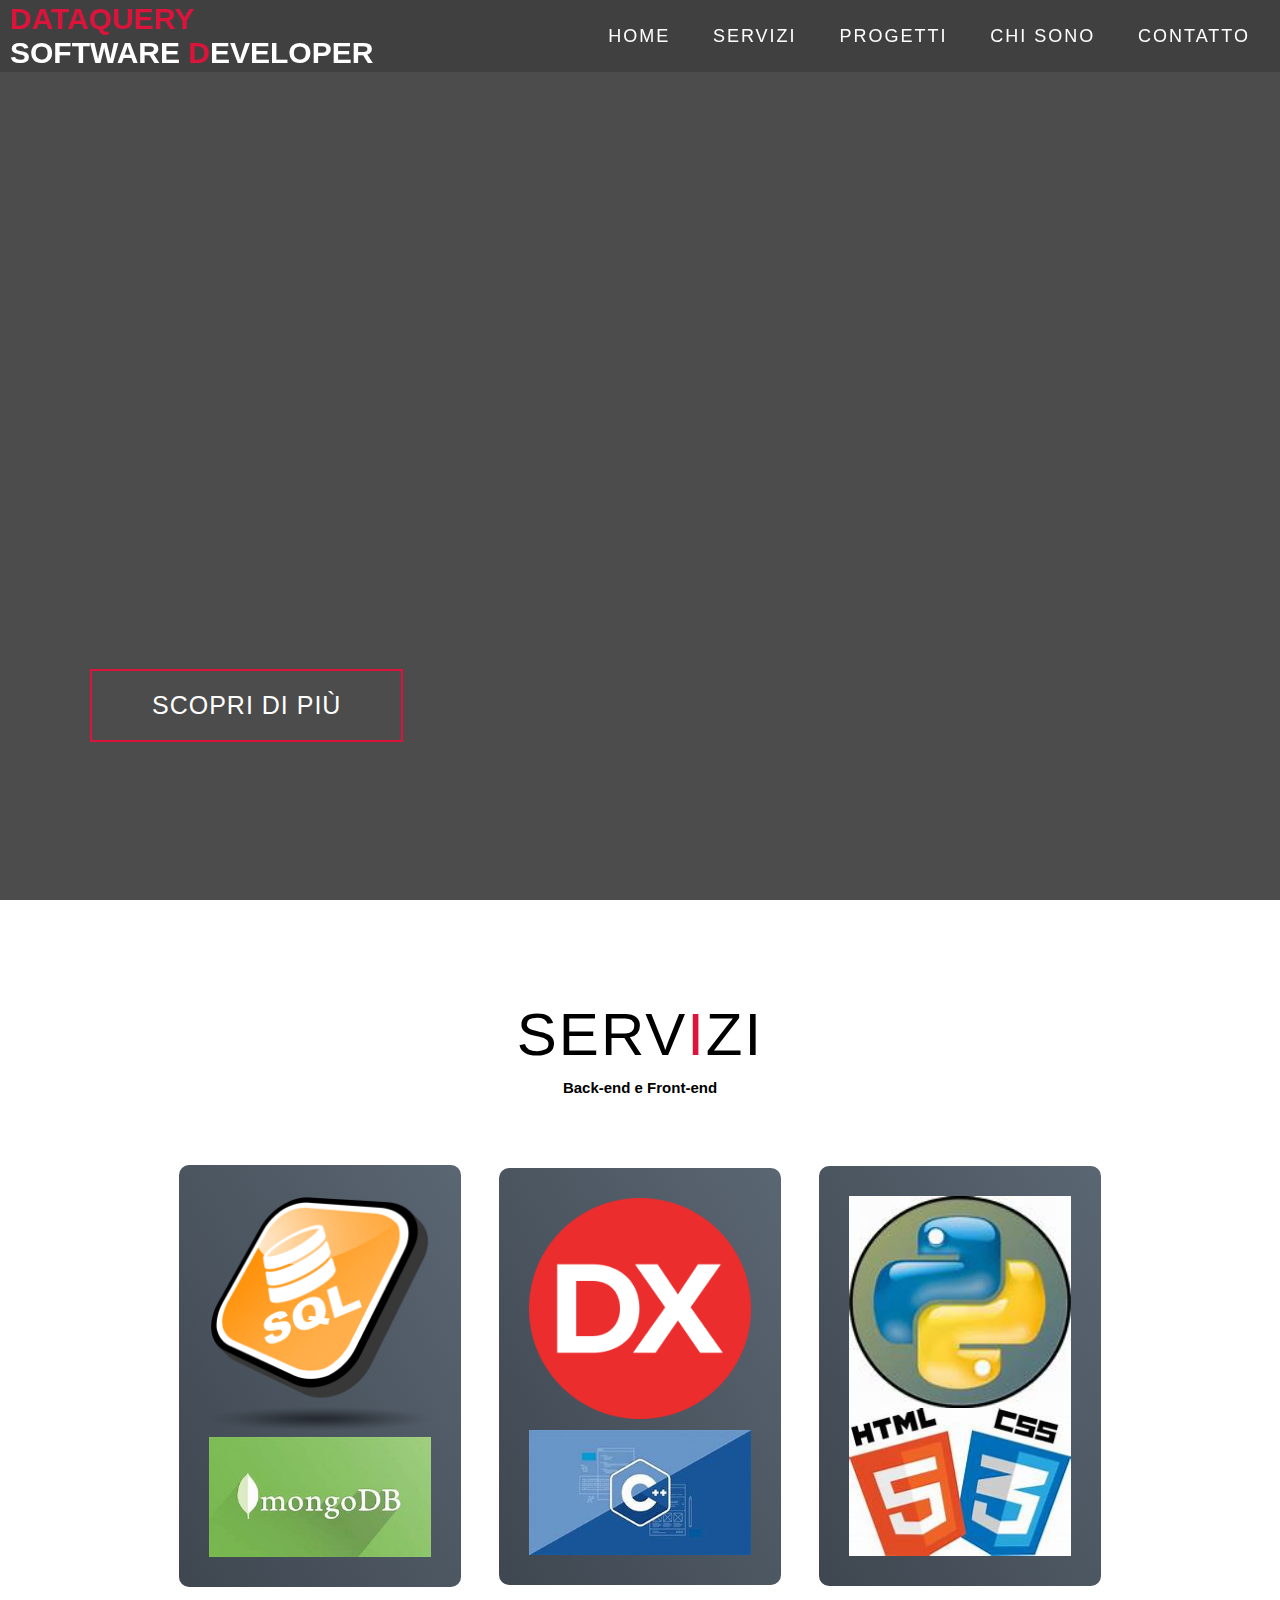
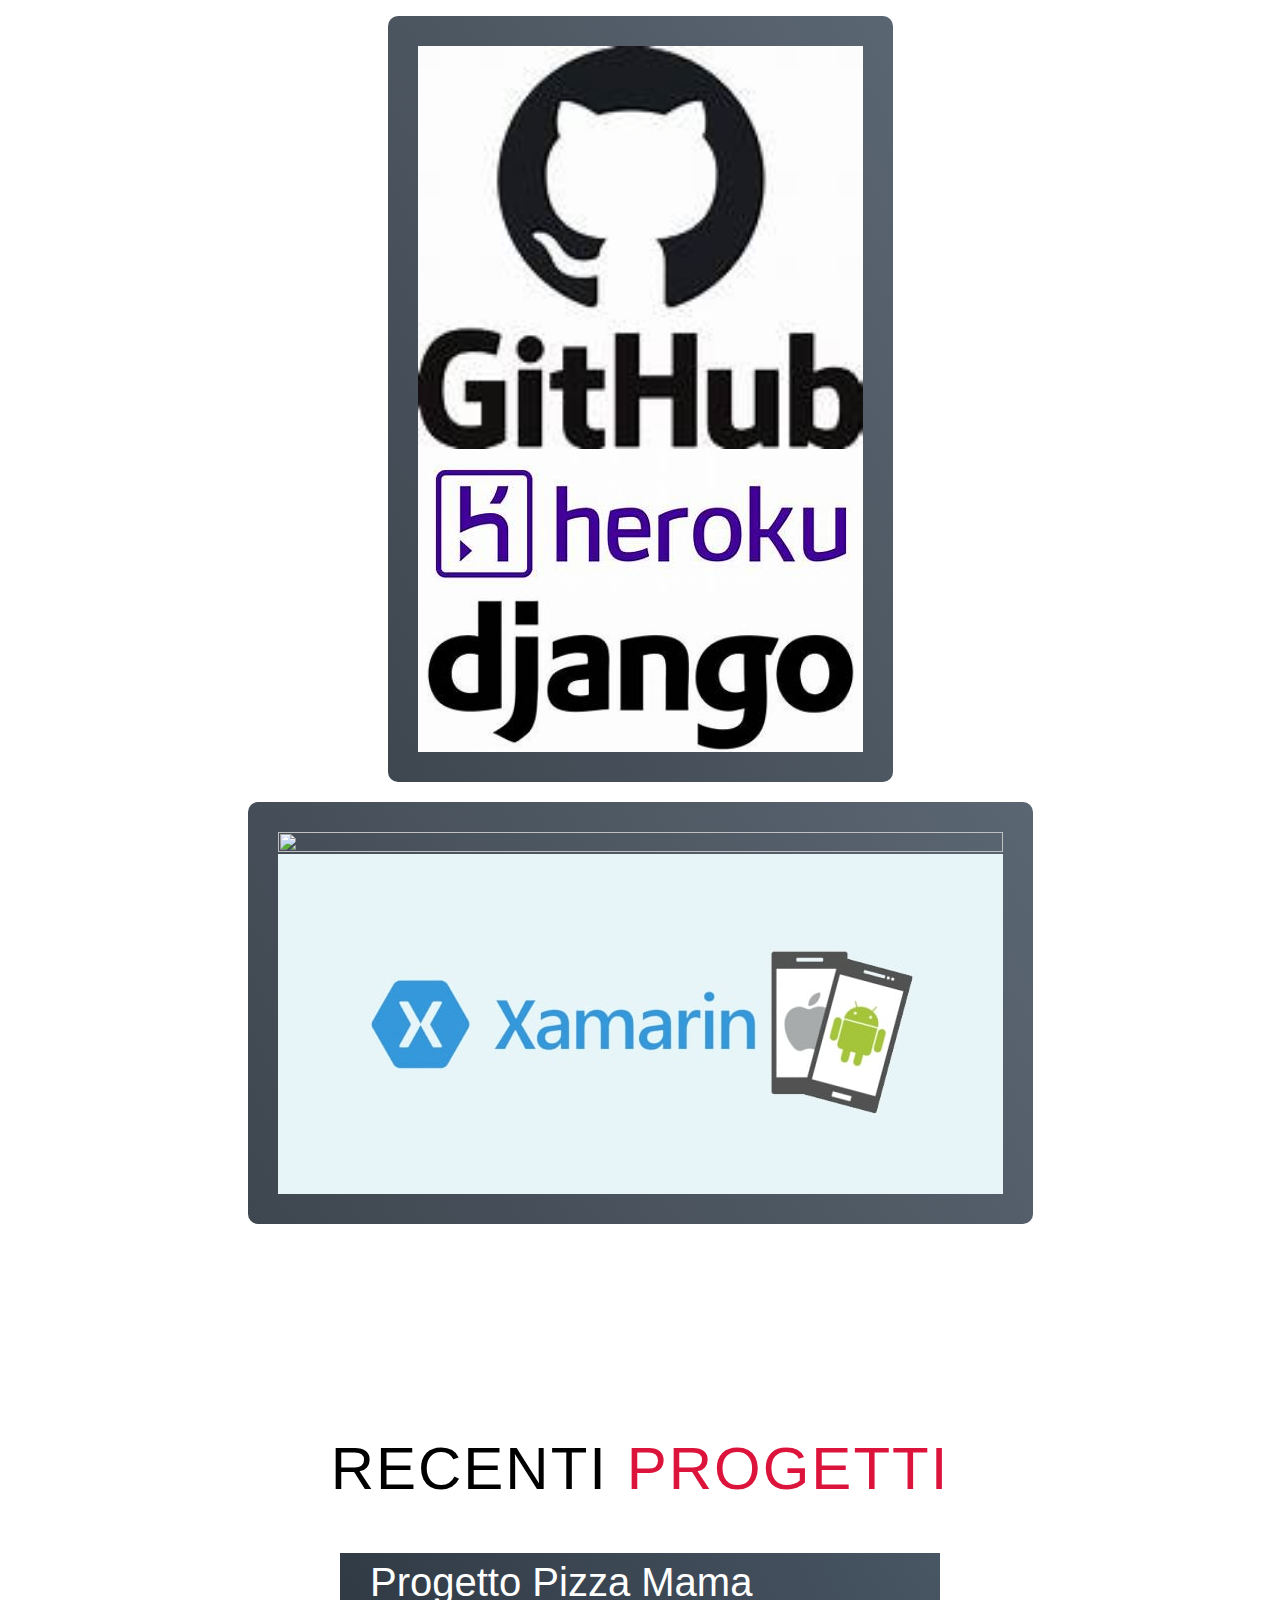
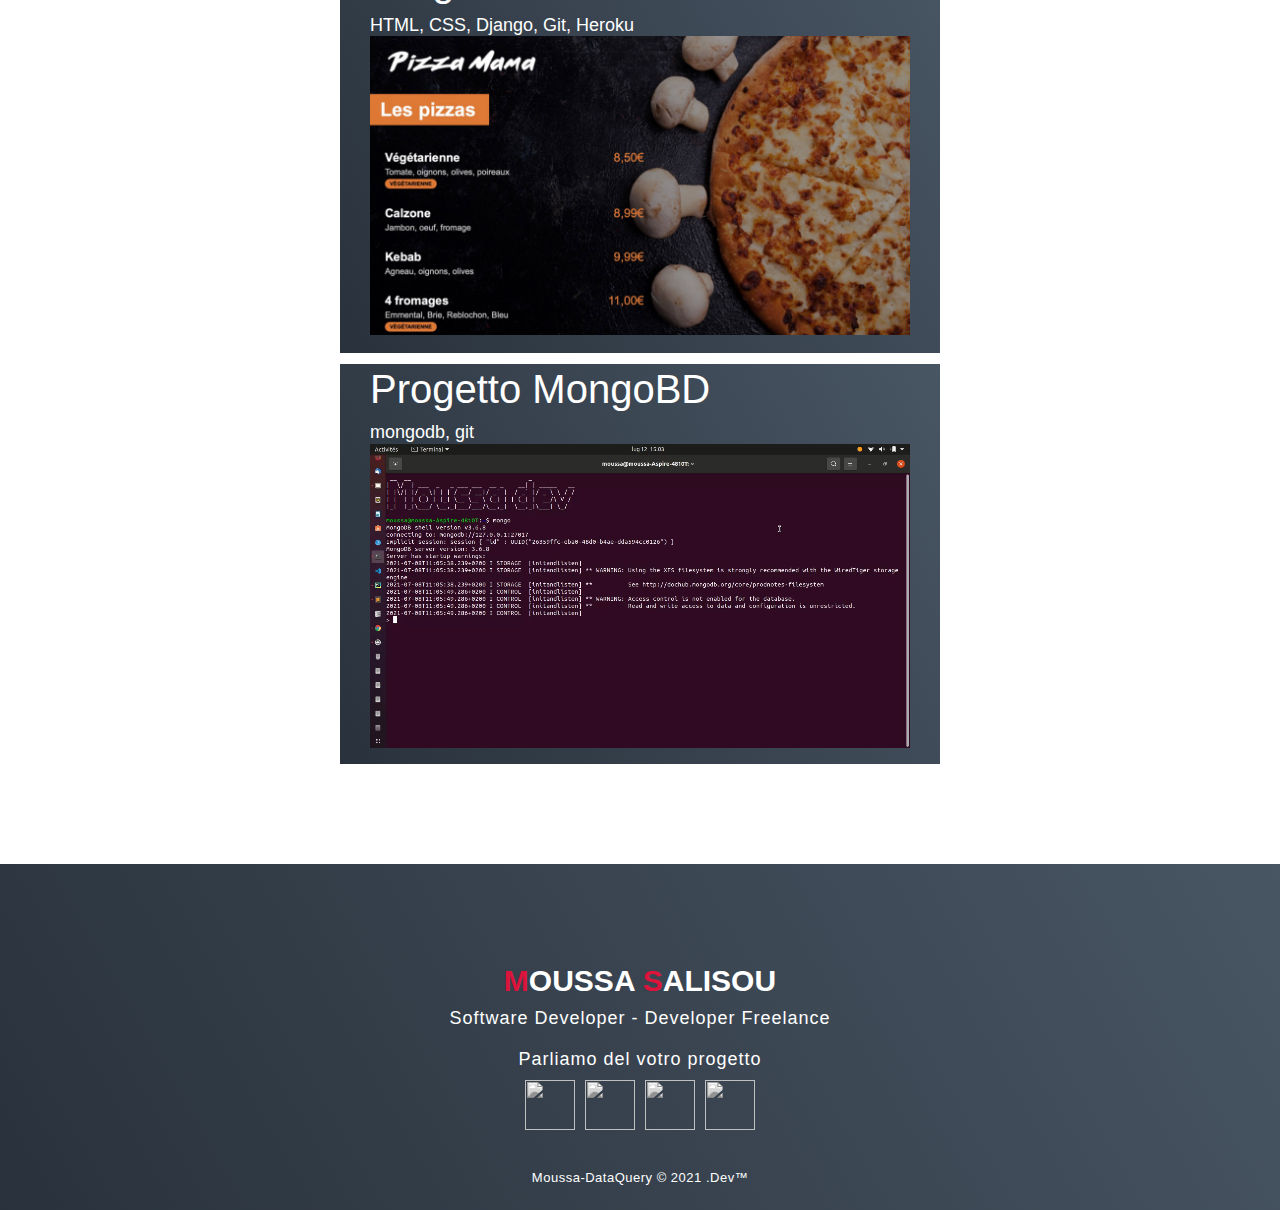
==== index.html @ 788873fd "modifiche" ====
<!doctype html>
<html lang="en">
<html lang="fr">
<html lang="it">
<head>
<meta charset="UTF-8">
<meta name="viewport" content="width=device-width, initial-scale=1.0">
<link rel="stylesheet" href="style.css">
<title>DATAQUERY.dev</title>
</head>
<body>
<!-- Header -->
<section id="header">
<div class="header container">
<div class="nav-bar">
<div class="brand">
	 <a href="#hero"><h1><span>DATAQUERY</span><br>Software <span>D</span>eveloper</h1></a> 
<!--a href="#hero"><h1><span>S</span>hubham <span>S</span>ingh</h1></a-->
</div>
<div class="nav-list">
<div class="hamburger">
<div class="bar"></div>
</div>
<ul>
<li><a href="#hero" data-after="Home">Home</a></li>
<li><a href="#services" data-after="Service">Servizi</a></li>
<li><a href="#projects" data-after="Projects">Progetti</a></li>
<li><a href="https://www.linkedin.com/in/moussa-salisou" target="_blank" data-after="About">Chi sono</a></li>
<li><a href="mailto:salisoumoussa1@gmail.com?subject=Contact%20depuis%20mon%20site%web" data-after="Contact" target="_blank" data-after="About">Contatto</a></li>
</ul>
</div>
</div>
</div>
</section>
<!-- End Header -->
<!-- Hero Section -->
<section id="hero">
<div class="hero container">
<div>
<h1>Sviluppo Softwre, Sviluppo Applicazioni mobile IOS e Android<span></span></h1>
<h1>Scopri tutto con  DataQuery<span></span></h1>
<h1>Cosa aspetti Fai clic e scopri tuuto<span></span></h1>
<a href="#projects" type="button" class="cta">Scopri di più</a>
</div>
</div>
</section>
<!-- End Hero Section -->
<!-- Service Section -->
<section id="services">
<div class="services container">
<div class="service-top">
<h1 class="section-title">Serv<span>i</span>zi</h1>
<h2>Back-end e Front-end</h2>
</div>
<div class="service-bottom">
	
<div class="service-item">
	<img src="sql.png">
	<img src="mongodb.jpeg" style="width: 100%;">
</div>
	
<div class="service-item">
	<img src="Delphi.png">
	<br>
	<img src="c++.jpeg" style="width: 100%">
</div>
	
<div class="service-item">
	<img src="Python.jpeg">
	<img src="html-css.jpeg">
</div>

</div>
	<div class="service-item">
	<img src="th (1).jpeg">
	<img src="heroku.jpeg">
	<img src="dj.jpeg">
</div>	

<div class="service-item">
	<img src="c#.jpg">
	<img src="mobile-app-framework-xamarin.jpg">
</div>	
	<!--div class="service-item">
<img src="c#.JPG">
<img src="mobile-app-framework-xamarin.JPG">
</div-->
</div>
</div>
</div>
</section>
<!-- End Service Section -->
<!-- Projects Section -->
<section id="projects">
<div class="projects container">
<div class="projects-header">
<h1 class="section-title">Recenti <span>Progetti</span></h1>
</div>
<div class="all-projects">
<div class="project-item">
<div class="project-info">
<h1>Progetto Pizza Mama</h1>
<h2>HTML, CSS, Django, Git, Heroku</h2>
<a href="https://jrpizzamamadjangodev.herokuapp.com/" target="_blank" data-after="About"><img src="project1.jpg"></a><br>
</div>
</div><br>

<div class="all-projects">
<div class="project-item">
<div class="project-info">
<h1>Progetto MongoBD</h1>
<h2>mongodb, git</h2><a href="https://github.com/salisou/mgdbpratique-master.git" target="_blank" data-after="About">
<video width="100%" height="100%" autoplay muted>
 <source src="mongodb.webm" type="video/webm"></a>
</video><br>
</div>
</div>
</div><!--
<div class="project-item">
<div class="project-info">
<h1>Project 4</h1>
<h2>Coding is Love</h2>
<p>Lorem, ipsum dolor sit amet consectetur adipisicing elit. Ad, iusto cupiditate
voluptatum impedit unde rem ipsa distinctio illum quae mollitia ut, accusantium eius odio
ducimus illo neque atque libero non sunt harum? Ipsum repellat animi, fugit architecto
voluptatum odit et!</p>
</div>
</div>
<div class="project-item">
<div class="project-info">
<h1>Project 5</h1>
<h2>Coding is Love</h2>
<p>Lorem, ipsum dolor sit amet consectetur adipisicing elit. Ad, iusto cupiditate
voluptatum impedit unde rem ipsa distinctio illum quae mollitia ut, accusantium eius odio
ducimus illo neque atque libero non sunt harum? Ipsum repellat animi, fugit architecto
voluptatum odit et!</p>-->
</div>
</div>
</div>
</div>
</section>
<!-- End Projects Section -->

<!-- End Contact Section -->
<!-- Footer -->

<!--div class="alert">
  <span class="closebtn" onclick="this.parent Element.style.display='none';">&times;</span> 
  <strong>A PROPOSITO DELLO
SVILUPPO SOFTWARE</strong> 
</div-->
<!---->
<section id="footer">
<div class="footer container">
<div class="footer container">
<div class="brand">
<h1><span>M</span>oussa <span>S</span>alisou</h1>
</div>
<h2>Software Developer - Developer Freelance</h2>
<h2>Parliamo del votro progetto</h2>
<div class="social-icon">
<div class="social-item">
<a href="https://code.dcoder.tech/profile/tunsport" target="_blank" data-after="About"><img src="https://img.icons8.com/color/48/000000/stackoverflow.png"/></a>
</div>
<div class="social-item">
<a href="https://github.com/salisou" target="_blank" data-after="About"><img src="https://img.icons8.com/bubbles/50/000000/github.png"/>
</a>
</div>
<div class="social-item">
<a href="https://www.linkedin.com/in/moussa-salisou" target="_blank" data-after="About"><img src="https://img.icons8.com/bubbles/50/000000/linkedin.png"/></a>
</div>
<div class="social-item">
<a href="https://twitter.com/@salisoumoussa7" target="_blank" data-after="About"><img src="https://img.icons8.com/bubbles/100/000000/twitter.png"></a>
</div>
</div>
<p>Moussa-DataQuery © 2021 .Dev™</p>
</div>
</section>
<!-- End Footer -->
<script src="./app.js"></script>
</body>
</html>
---- style.css ----
.alert {
  padding: 20px;
  background-color: #f44336;
  color: white;
}

.closebtn {
  margin-left: 15px;
  color: white;
  font-weight: bold;
  float: right;
  font-size: 22px;
  line-height: 20px;
  cursor: pointer;
  transition: 0.3s;
}

.closebtn:hover {
  color: black;
}

@import 'https://fonts.googleapis.com/css?family=Montserrat:300, 400, 700&display=swap';
* {
padding: 0;
margin: 0;
box-sizing: border-box;
}
html {
font-size: 10px;
font-family: 'Montserrat', sans-serif;
scroll-behavior: smooth;
}
a {
text-decoration: none;
}
.container {
min-height: 100vh;
width: 100%;
display: flex;
align-items: center;
justify-content: center;
}
img {
height: 100%;
width: 100%;
object-fit: cover;
}
p {
color: black;
font-size: 1.4rem;
margin-top: 5px;
line-height: 2.5rem;
font-weight: 300;
letter-spacing: .05rem;
}
.section-title {
font-size: 4rem;
font-weight: 300;
color: black;
margin-bottom: 10px;
text-transform: uppercase;
letter-spacing: .2rem;
text-align: center;
}
.section-title span {
color: crimson;
}
.cta {
display: inline-block;
padding: 10px 30px;
color: white;
background-color: transparent;
border: 2px solid crimson;
font-size: 2rem;
text-transform: uppercase;
letter-spacing: .1rem;
margin-top: 30px;
transition: .3s ease;
transition-property: background-color, color;
}
.cta:hover {
color: white;
background-color: crimson;
}
.brand h1 {
font-size: 3rem;
text-transform: uppercase;
color: white;
}
.brand h1 span {
color: crimson;
}
/* Header section */
#header {
position: fixed;
z-index: 1000;
left: 0;
top: 0;
width: 100vw;
height: auto;
}
#header .header {
min-height: 8vh;
background-color: rgba(31, 30, 30, 0.24);
transition: .3s ease background-color;
}
#header .nav-bar {
display: flex;
align-items: center;
justify-content: space-between;
width: 100%;
height: 100%;
max-width: 1300px;
padding: 0 10px;
}
#header .nav-list ul {
list-style: none;
position: absolute;
background-color: rgb(31, 30, 30);
width: 100vw;
height: 100vh;
left: 100%;
top: 0;
display: flex;
flex-direction: column;
justify-content: center;
align-items: center;
z-index: 1;
overflow-x: hidden;
transition: .5s ease left;
}
#header .nav-list ul.active {
left: 0%;
}
#header .nav-list ul a {
font-size: 2.5rem;
font-weight: 500;
letter-spacing: .2rem;
text-decoration: none;
color: white;
text-transform: uppercase;
padding: 20px;
display: block;
}
#header .nav-list ul a::after {
content: attr(data-after);
position: absolute;
top: 50%;
left: 50%;
transform: translate(-50%, -50%) scale(0);
color: rgba(240, 248, 255, 0.021);
font-size: 13rem;
letter-spacing: 50px;
z-index: -1;
transition: .3s ease letter-spacing;
}
#header .nav-list ul li:hover a::after {
transform: translate(-50%, -50%) scale(1);
letter-spacing: initial;
}
#header .nav-list ul li:hover a {
color: crimson;
}
#header .hamburger {
height: 60px;
width: 60px;
display: inline-block;
border: 3px solid white;
border-radius: 50%;
position: relative;
display: flex;
align-items: center;
justify-content: center;
z-index: 100;
cursor: pointer;
transform: scale(.8);
margin-right: 20px;
}
#header .hamburger:after {
position: absolute;
content: '';
height: 100%;
width: 100%;
border-radius: 50%;
border: 3px solid white;
animation: hamburger_puls 1s ease infinite;
}
#header .hamburger .bar {
height: 2px;
width: 30px;
position: relative;
background-color: white;
z-index: -1;
}
#header .hamburger .bar::after,
#header .hamburger .bar::before {
content: '';
position: absolute;
height: 100%;
width: 100%;
left: 0;
background-color: white;
transition: .3s ease;
transition-property: top, bottom;
}
#header .hamburger .bar::after {
top: 8px;
}
#header .hamburger .bar::before {
bottom: 8px;
}
#header .hamburger.active .bar::before {
bottom: 0;
}
#header .hamburger.active .bar::after {
top: 0;
}
/* End Header section */
/* Hero Section */
#hero {
background-image: url(./img/hero-bg.png);
background-size: cover;
background-position: top center;
position: relative;
z-index: 1;
}
#hero::after {
content: '';
position: absolute;
left: 0;
top: 0;
height: 100%;
width: 100%;
background-color: black;
opacity: .7;
z-index: -1;
}
#hero .hero {
max-width: 1200px;
margin: 0 auto;
padding: 0 50px;
justify-content: flex-start;
}
#hero h1 {
display: block;
width: fit-content;
font-size: 4rem;
position: relative;
color: transparent;
animation: text_reveal .5s ease forwards;
animation-delay: 1s;
}
#hero h1:nth-child(1) {
animation-delay: 1s;
}
#hero h1:nth-child(2) {
animation-delay: 2s;
}
#hero h1:nth-child(3) {
animation: text_reveal_name .5s ease forwards;
animation-delay: 3s;
}
#hero h1 span {
position: absolute;
top: 0;
left: 0;
height: 100%;
width: 0;
background-color: crimson;
animation: text_reveal_box 1s ease;
animation-delay: .5s;
}
#hero h1:nth-child(1) span {
animation-delay: .5s;
}
#hero h1:nth-child(2) span {
animation-delay: 1.5s;
}
#hero h1:nth-child(3) span {
animation-delay: 2.5s;
}
/* End Hero Section */
/* Services Section */
#services .services {
flex-direction: column;
text-align: center;
max-width: 1500px;
margin: 0 auto;
padding: 100px 0;
}
#services .service-top {
max-width: 500px;
margin: 0 auto;
}
#services .service-bottom {
display: flex;
align-items: center;
justify-content: center;
flex-wrap: wrap;
margin-top: 50px;
}
#services .service-item {
flex-basis: 80%;
display: flex;
align-items: flex-start;
justify-content: center;
flex-direction: column;
padding: 30px;
border-radius: 10px;
background-image: url(./img/img-1.png);
background-size: cover;
margin: 10px 5%;
position: relative;
z-index: 1;
overflow: hidden;
}
#services .service-item::after {
content: '';
position: absolute;
left: 0;
top: 0;
height: 100%;
width: 100%;
background-image: linear-gradient(60deg, #29323c 0%, #485563 100%);
opacity: .9;
z-index: -1;
}
#services .service-bottom .icon {
height: 80px;
width: 80px;
margin-bottom: 20px;
}
#services .service-item h2 {
font-size: 2rem;
color: white;
margin-bottom: 10px;
text-transform: uppercase;
}
#services .service-item p {
color: white;
text-align: left;
}
/* End Services Section */
/* Projects section */
#projects .projects {
flex-direction: column;
max-width: 1200px;
margin: 0 auto;
padding: 100px 0;
}
#projects .projects-header h1 {
margin-bottom: 50px;
}
#projects .all-projects {
display: flex;
align-items: center;
justify-content: center;
flex-direction: column;
}
#projects .project-item {
display: flex;
align-items: center;
justify-content: center;
flex-direction: column;
width: 80%;
margin: 20px auto;
overflow: hidden;
border-radius: 10px;
}
#projects .project-info {
padding: 30px;
flex-basis: 50%;
height: 100%;
display: flex;
align-items: flex-start;
justify-content: center;
flex-direction: column;
background-image: linear-gradient(60deg, #29323c 0%, #485563 100%);
color: white;
}
#projects .project-info h1 {
font-size: 4rem;
font-weight: 500;
}
#projects .project-info h2 {
font-size: 1.8rem;
font-weight: 500;
margin-top: 10px;
}
#projects .project-info p {
color: white;
}
#projects .project-img {
flex-basis: 50%;
height: 300px;
overflow: hidden;
position: relative;
}
#projects .project-img:after {
content: '';
position: absolute;
left: 0;
top: 0;
height: 100%;
width: 100%;
background-image: linear-gradient(60deg, #29323c 0%, #485563 100%);
opacity: .7;
}
#projects .project-img img {
transition: .3s ease transform;
}
#projects .project-item:hover .project-img img {
transform: scale(1.1);
}
/* End Projects section */
/* About Section */
#about .about {
flex-direction: column-reverse;
text-align: center;
max-width: 1200px;
margin: 0 auto;
padding: 100px 20px;
}
#about .col-left {
width: 250px;
height: 360px;
}
#about .col-right {
width: 100%;
}
#about .col-right h2 {
font-size: 1.8rem;
font-weight: 500;
letter-spacing: .2rem;
margin-bottom: 10px;
}
#about .col-right p {
margin-bottom: 20px;
}
#about .col-right .cta {
color: black;
margin-bottom: 50px;
padding: 10px 20px;
font-size: 2rem;
}
#about .col-left .about-img {
height: 100%;
width: 100%;
position: relative;
border: 10px solid white;
}
#about .col-left .about-img::after {
content: '';
position: absolute;
left: -33px;
top: 19px;
height: 98%;
width: 98%;
border: 7px solid crimson;
z-index: -1;
}
/* End About Section */
/* contact Section */
#contact .contact {
flex-direction: column;
max-width: 1200px;
margin: 0 auto;
}
#contact .contact-items {
width: 400px;
}
#contact .contact-item {
width: 80%;
padding: 20px;
text-align: center;
border-radius: 10px;
padding: 30px;
margin: 30px;
display: flex;
justify-content: center;
align-items: center;
flex-direction: column;
box-shadow: 0px 0px 18px 0 #0000002c;
transition: .3s ease box-shadow;
}
#contact .contact-item:hover {
box-shadow: 0px 0px 5px 0 #0000002c;
}
#contact .icon {
width: 70px;
margin: 0 auto;
margin-bottom: 10px;
}
#contact .contact-info h1 {
font-size: 2.5rem;
font-weight: 500;
margin-bottom: 5px;
}
#contact .contact-info h2 {
font-size: 1.3rem;
line-height: 2rem;
font-weight: 500;
}
/*End contact Section */
/* Footer */
#footer {
background-image: linear-gradient(60deg, #29323c 0%, #485563 100%);
}
#footer .footer {
min-height: 200px;
flex-direction: column;
padding-top: 50px;
padding-bottom: 10px;
}
#footer h2 {
color: white;
font-weight: 500;
font-size: 1.8rem;
letter-spacing: .1rem;
margin-top: 10px;
margin-bottom: 10px;
}
#footer .social-icon {
display: flex;
margin-bottom: 30px;
}
#footer .social-item {
height: 50px;
width: 50px;
margin: 0 5px;
}
#footer .social-item img {
filter: grayscale(1);
transition: .3s ease filter;
}
#footer .social-item:hover img {
filter: grayscale(0);
}
#footer p {
color: white;
font-size: 1.3rem;
}
/* End Footer */
/* Keyframes */
@keyframes hamburger_puls {
0% {
opacity: 1;
transform: scale(1);
}
100% {
opacity: 0;
transform: scale(1.4);
}
}
@keyframes text_reveal_box {
50% {
width: 100%;
left: 0;
}
100% {
width: 0;
left: 100%;
}
}
@keyframes text_reveal {
100% {
color: white;
}
}
@keyframes text_reveal_name {
100% {
color: crimson;
font-weight: 500;
}
}
/* End Keyframes */
/* Media Query For Tablet */
@media only screen and (min-width: 768px) {
.cta {
font-size: 2.5rem;
padding: 20px 60px;
}
h1.section-title {
font-size: 6rem;
}
/* Hero */
#hero h1 {
font-size: 7rem;
}
/* End Hero */
/* Services Section */
#services .service-bottom .service-item {
flex-basis: 45%;
margin: 2.5%;
}
/* End Services Section */
/* Project */
#projects .project-item {
flex-direction: row;
}
#projects .project-item:nth-child(even) {
flex-direction: row-reverse;
}
#projects .project-item {
height: 400px;
margin: 0;
width: 100%;
border-radius: 0;
}
#projects .all-projects .project-info {
height: 100%;
}
#projects .all-projects .project-img {
height: 100%;
}
/* End Project */
/* About */
#about .about {
flex-direction: row;
}
#about .col-left {
width: 600px;
height: 400px;
padding-left: 60px;
}
#about .about .col-left .about-img::after {
left: -45px;
top: 34px;
height: 98%;
width: 98%;
border: 10px solid crimson;
}
#about .col-right {
text-align: left;
padding: 30px;
}
#about .col-right h1 {
text-align: left;
}
/* End About */
/* contact */
#contact .contact {
flex-direction: column;
padding: 100px 0;
align-items: center;
justify-content: center;
min-width: 20vh;
}
#contact .contact-items {
width: 100%;
display: flex;
flex-direction: row;
justify-content: space-evenly;
margin: 0;
}
#contact .contact-item {
width: 30%;
margin: 0;
flex-direction: row;
}
#contact .contact-item .icon {
height: 100px;
width: 100px;
}
#contact .contact-item .icon img {
object-fit: contain;
}
#contact .contact-item .contact-info {
width: 100%;
text-align: left;
padding-left: 20px;
}
/* End contact */
}
/* End Media Query For Tablet */
/* Media Query For Desktop */
@media only screen and (min-width: 1200px) {
/* header */
#header .hamburger {
display: none;
}
#header .nav-list ul {
position: initial;
display: block;
height: auto;
width: fit-content;
background-color: transparent;
}
#header .nav-list ul li {
display: inline-block;
}
#header .nav-list ul li a {
font-size: 1.8rem;
}
#header .nav-list ul a:after {
display: none;
}
/* End header */
#services .service-bottom .service-item {
flex-basis: 22%;
margin: 1.5%;
}
}
/* End Media Query For Desktop */
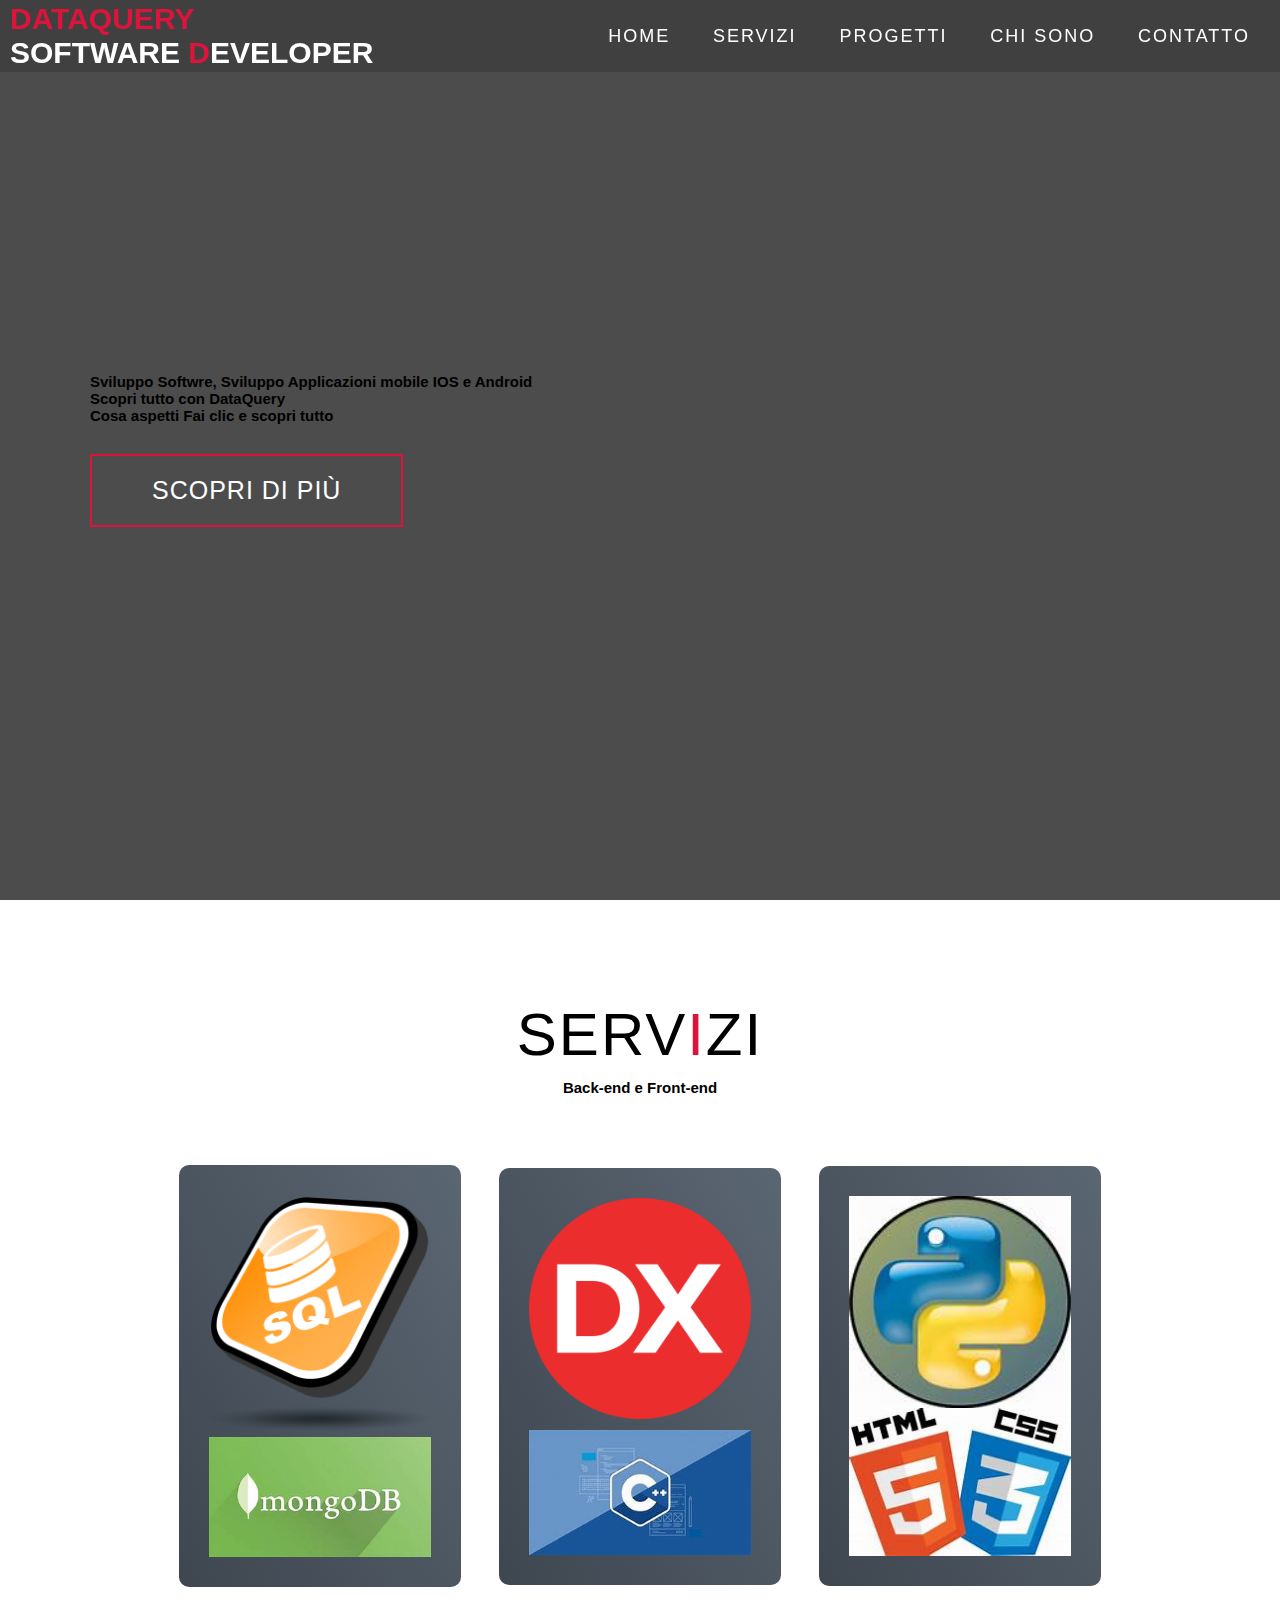
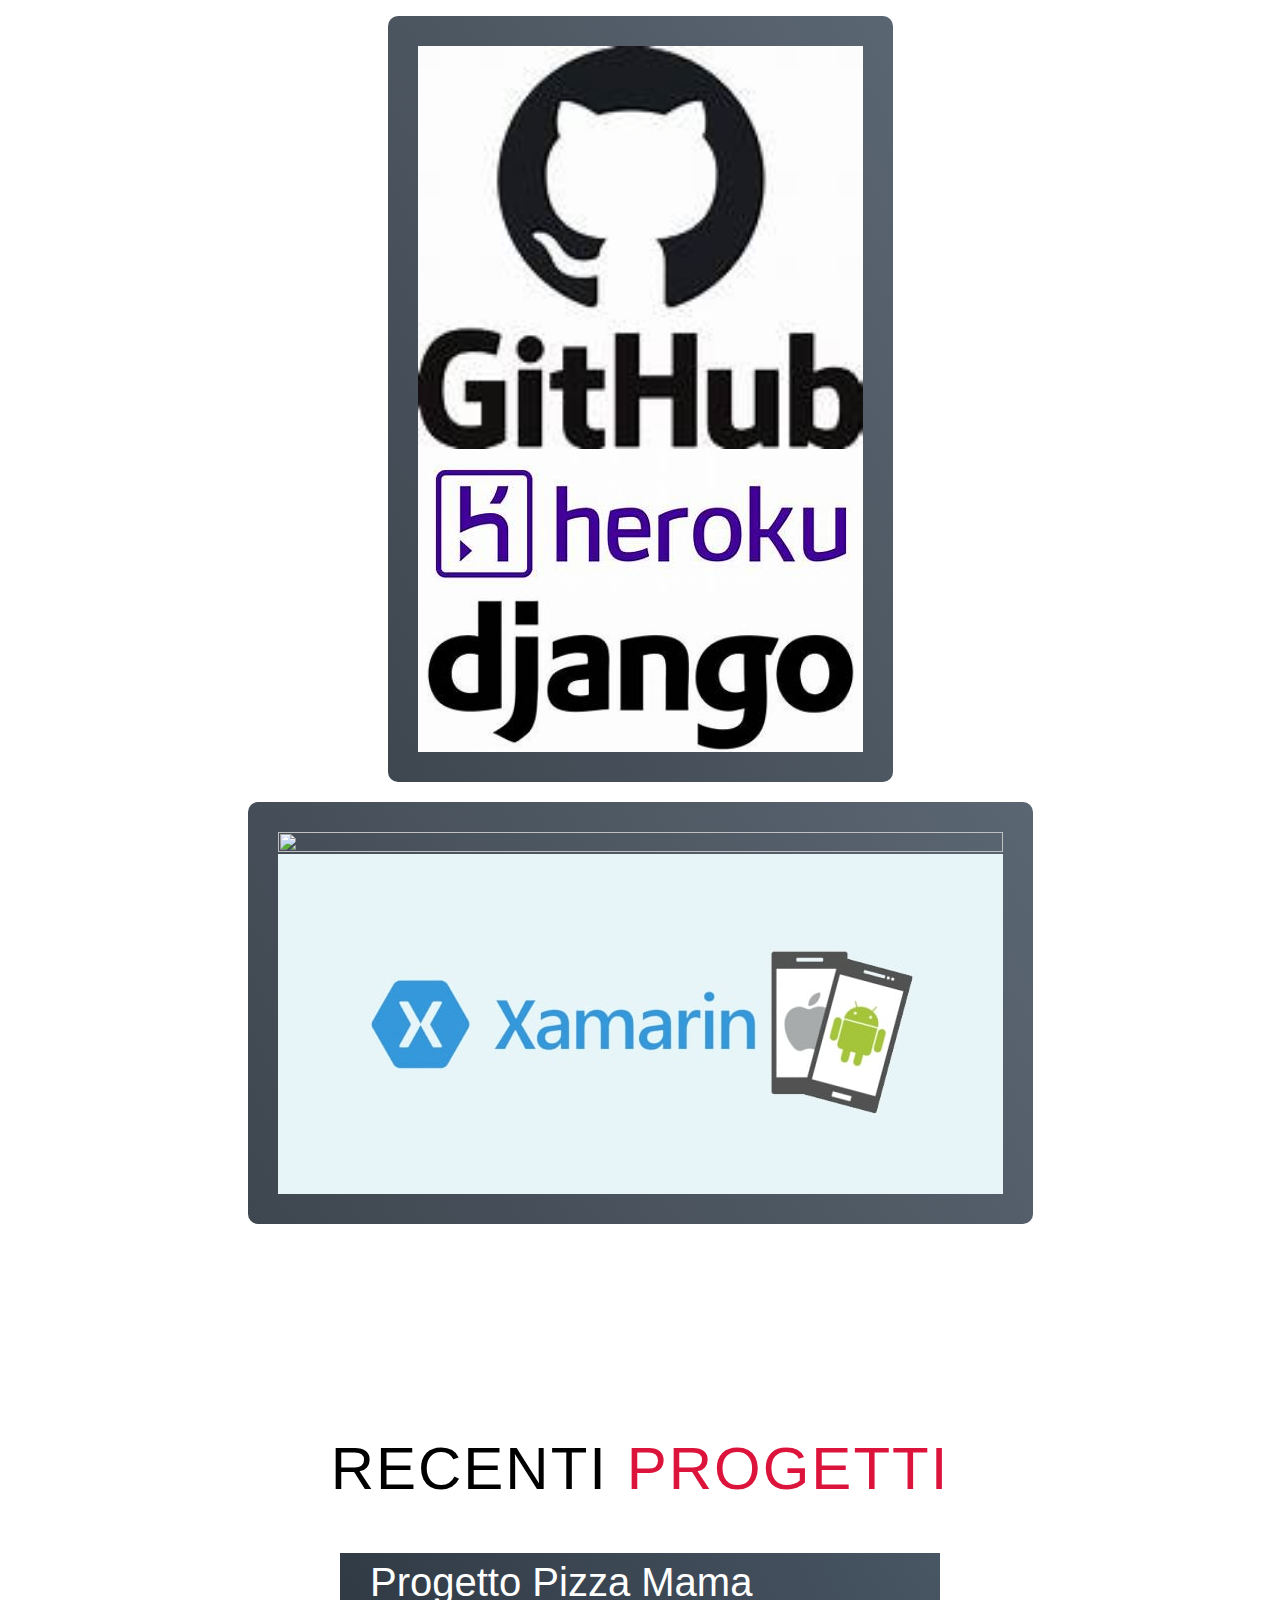
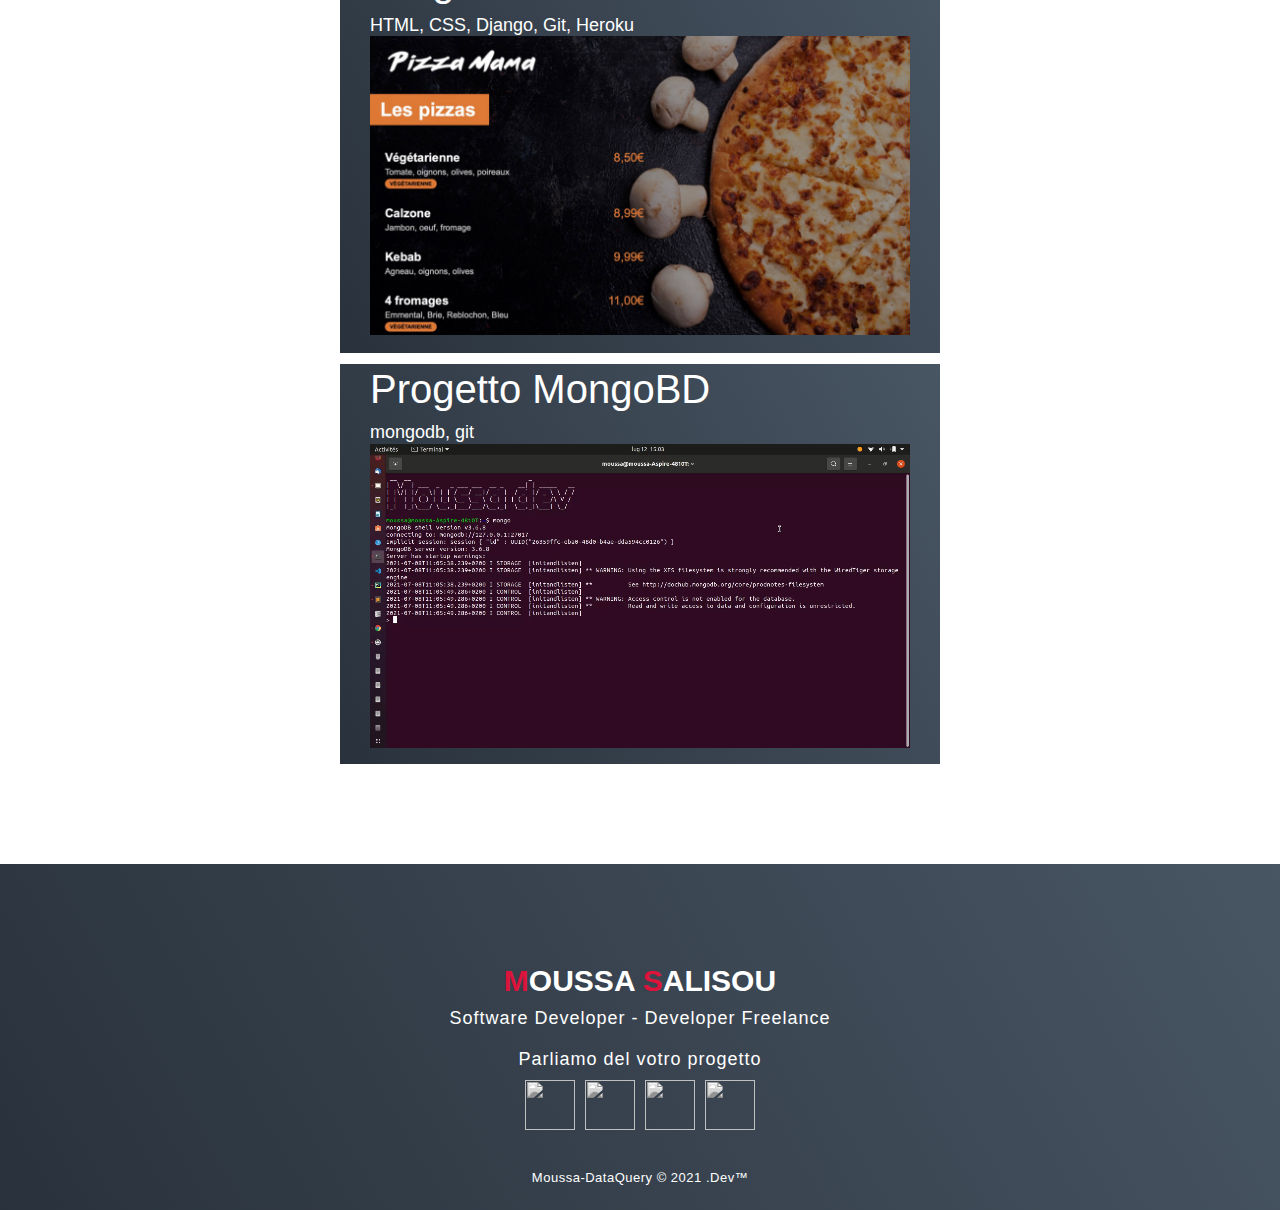
==== commit 4799d80c: "Update" ====
--- a/index.html
+++ b/index.html
@@ -37,9 +37,9 @@
 <section id="hero">
 <div class="hero container">
 <div>
-<h1>Sviluppo Softwre, Sviluppo Applicazioni mobile IOS e Android<span></span></h1>
-<h1>Scopri tutto con  DataQuery<span></span></h1>
-<h1>Cosa aspetti Fai clic e scopri tuuto<span></span></h1>
+<h2>Sviluppo Softwre, Sviluppo Applicazioni mobile IOS e Android<span></span></h2>
+<h2>Scopri tutto con  DataQuery<span></span></h2>
+<h2>Cosa aspetti Fai clic e scopri tutto<span></span></h2>
 <a href="#projects" type="button" class="cta">Scopri di più</a>
 </div>
 </div>
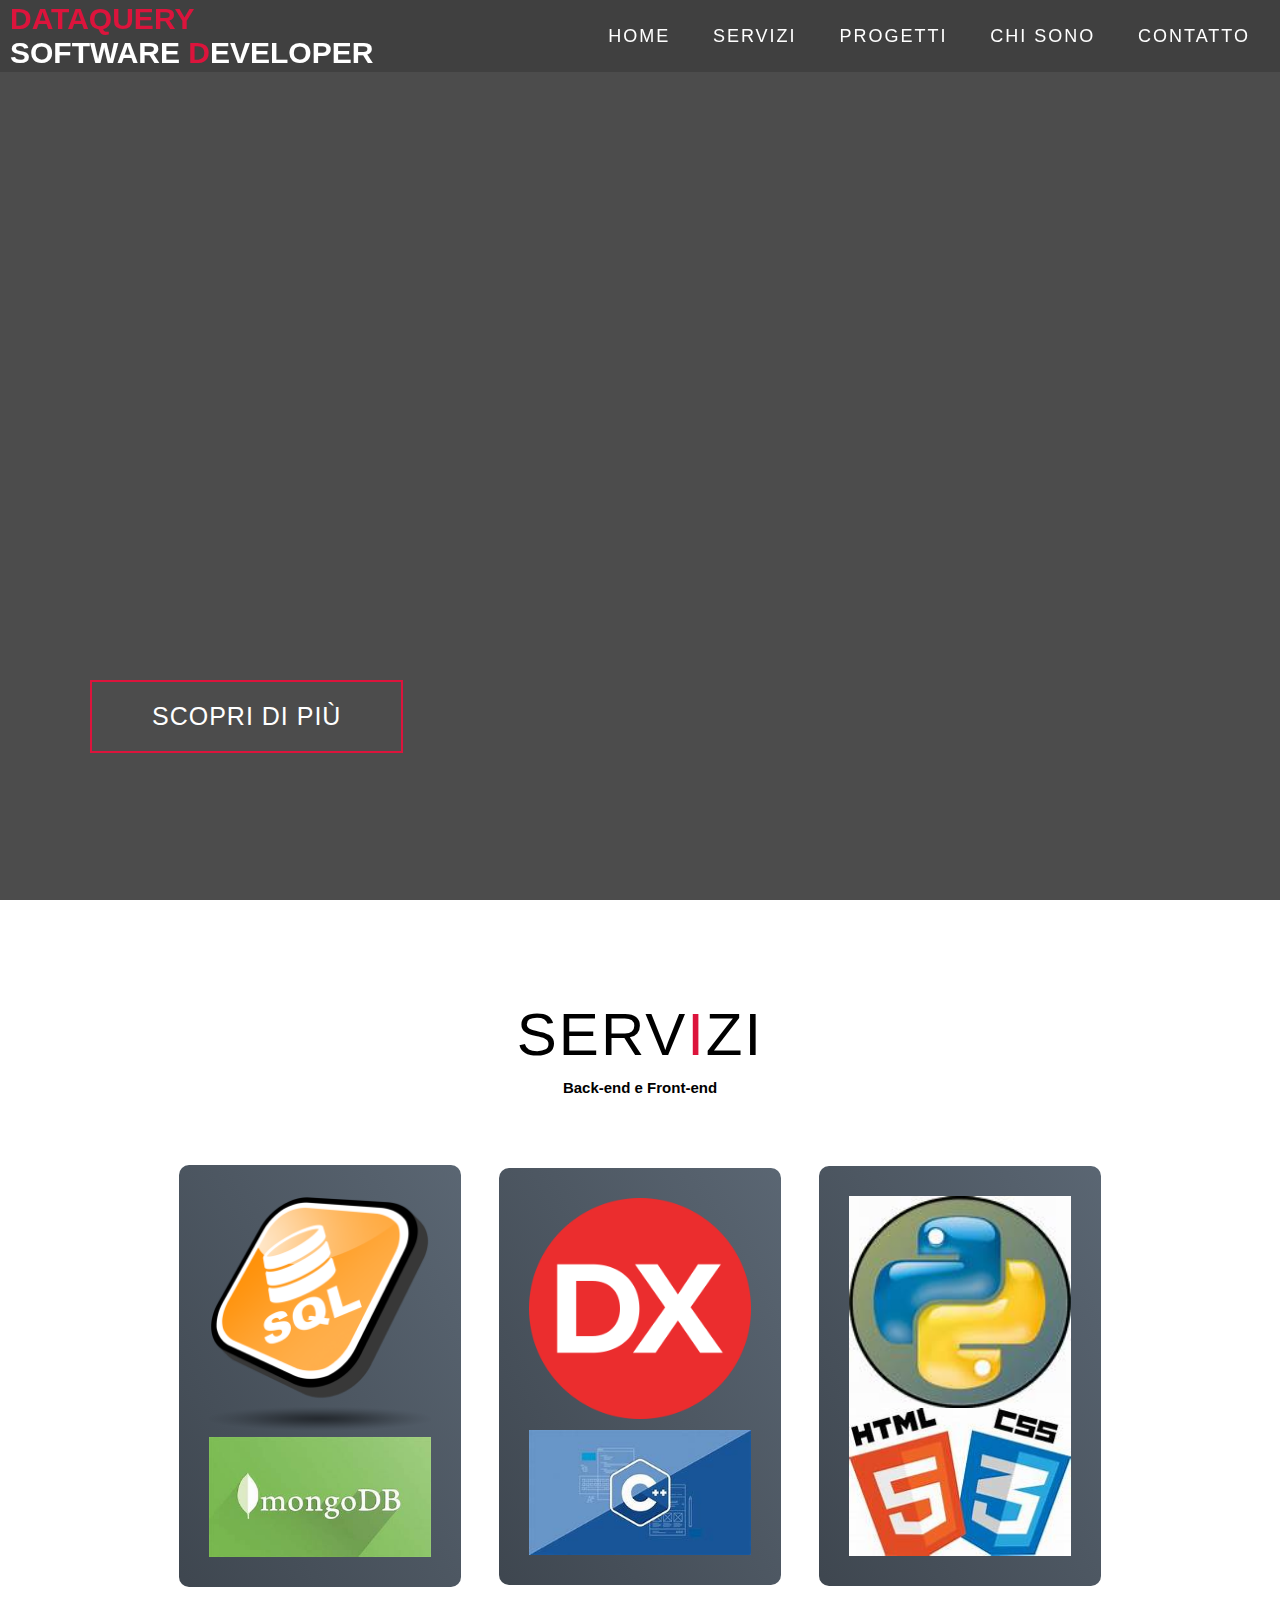
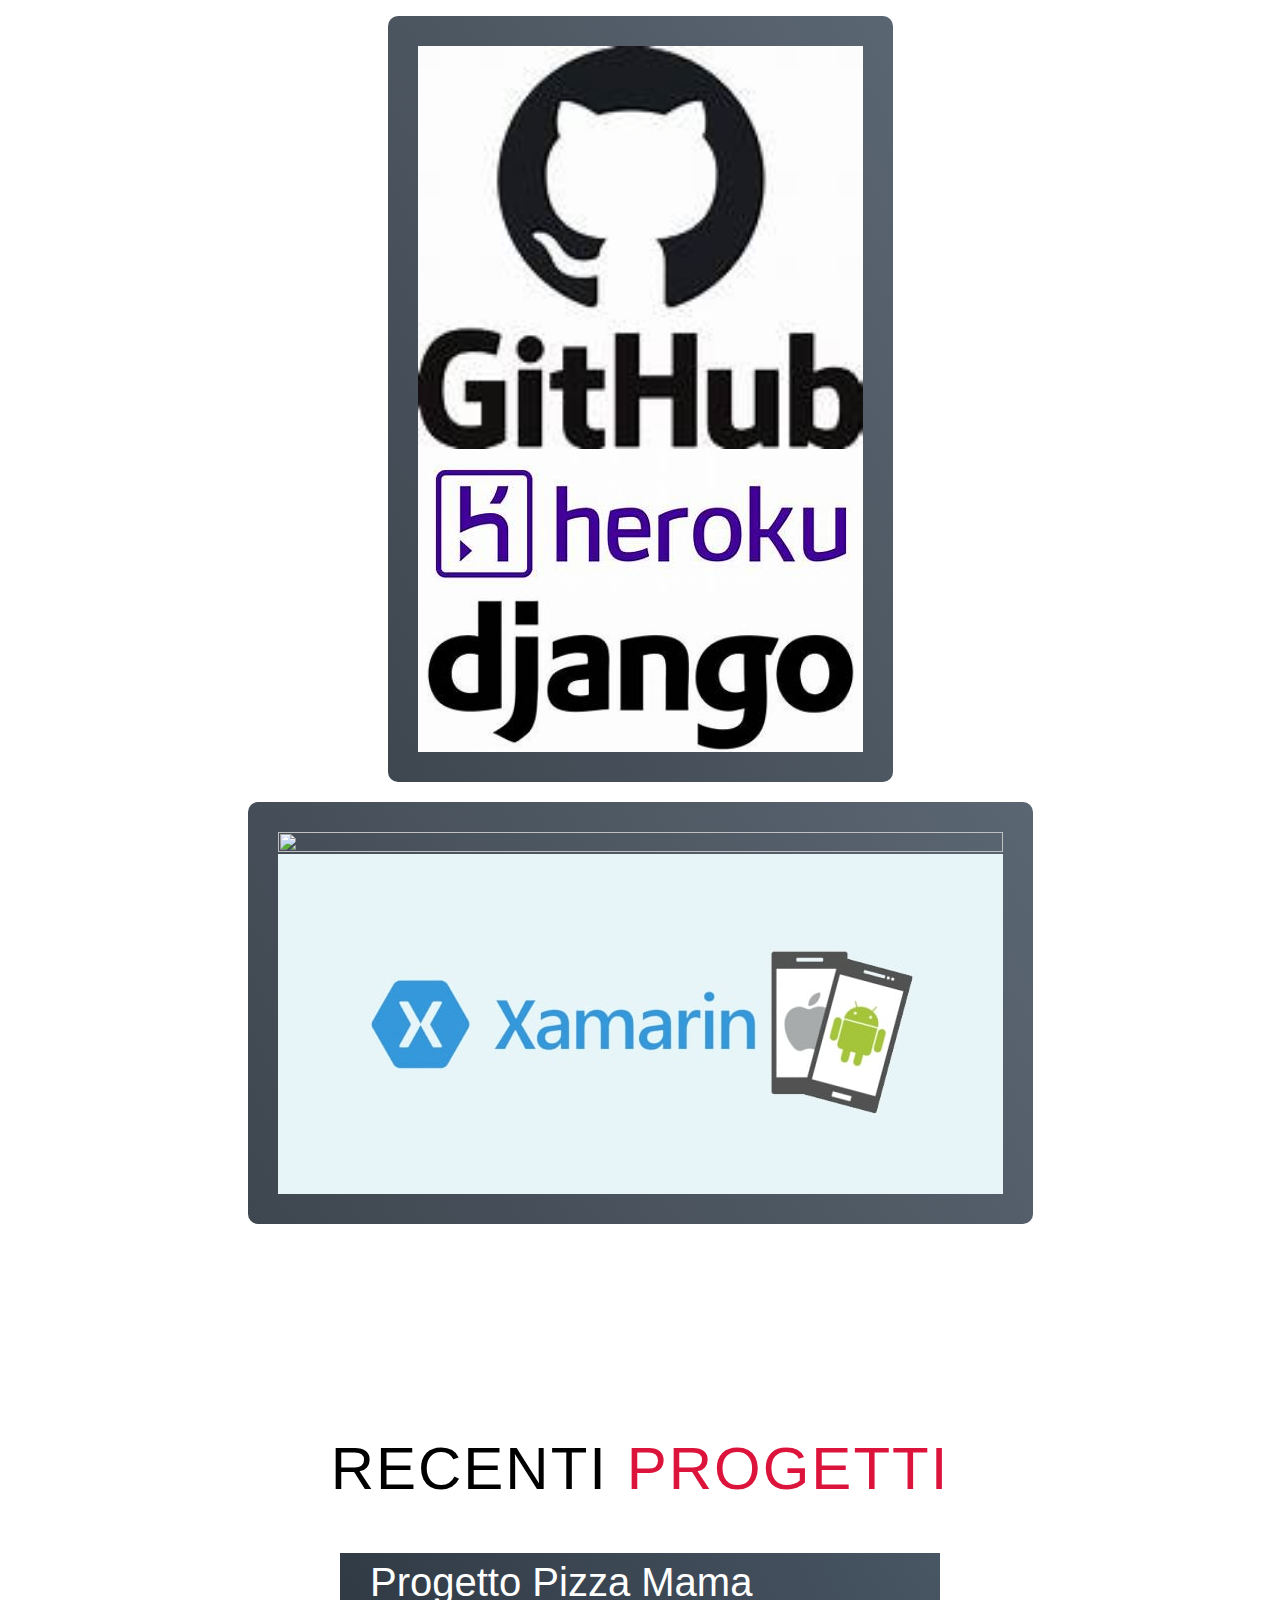
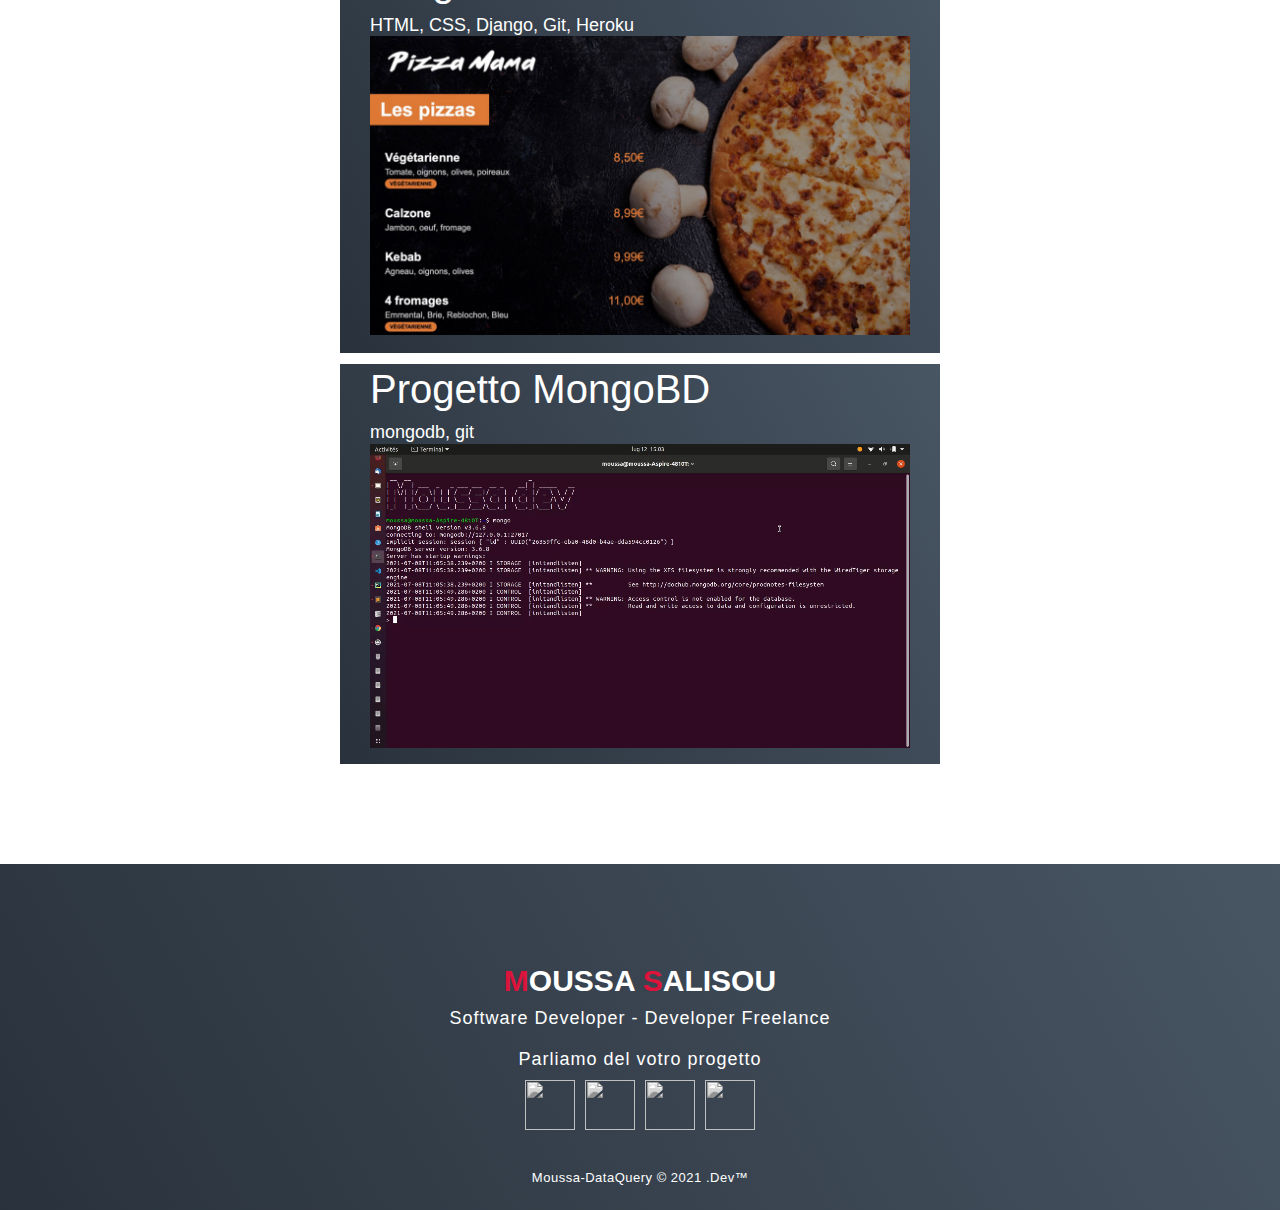
==== commit dcd5d2fb: "Update" ====
--- a/index.html
+++ b/index.html
@@ -37,9 +37,10 @@
 <section id="hero">
 <div class="hero container">
 <div>
-<h2>Sviluppo Softwre, Sviluppo Applicazioni mobile IOS e Android<span></span></h2>
-<h2>Scopri tutto con  DataQuery<span></span></h2>
-<h2>Cosa aspetti Fai clic e scopri tutto<span></span></h2>
+	<br> <br>
+<h1>Sviluppo Softwre, Sviluppo Applicazioni mobile IOS e Android<span></span></h1>
+<h1>Scopri tutto con  DataQuery<span></span></h1>
+<h1>Cosa aspetti Fai clic e scopri tutto<span></span></h1>
 <a href="#projects" type="button" class="cta">Scopri di più</a>
 </div>
 </div>
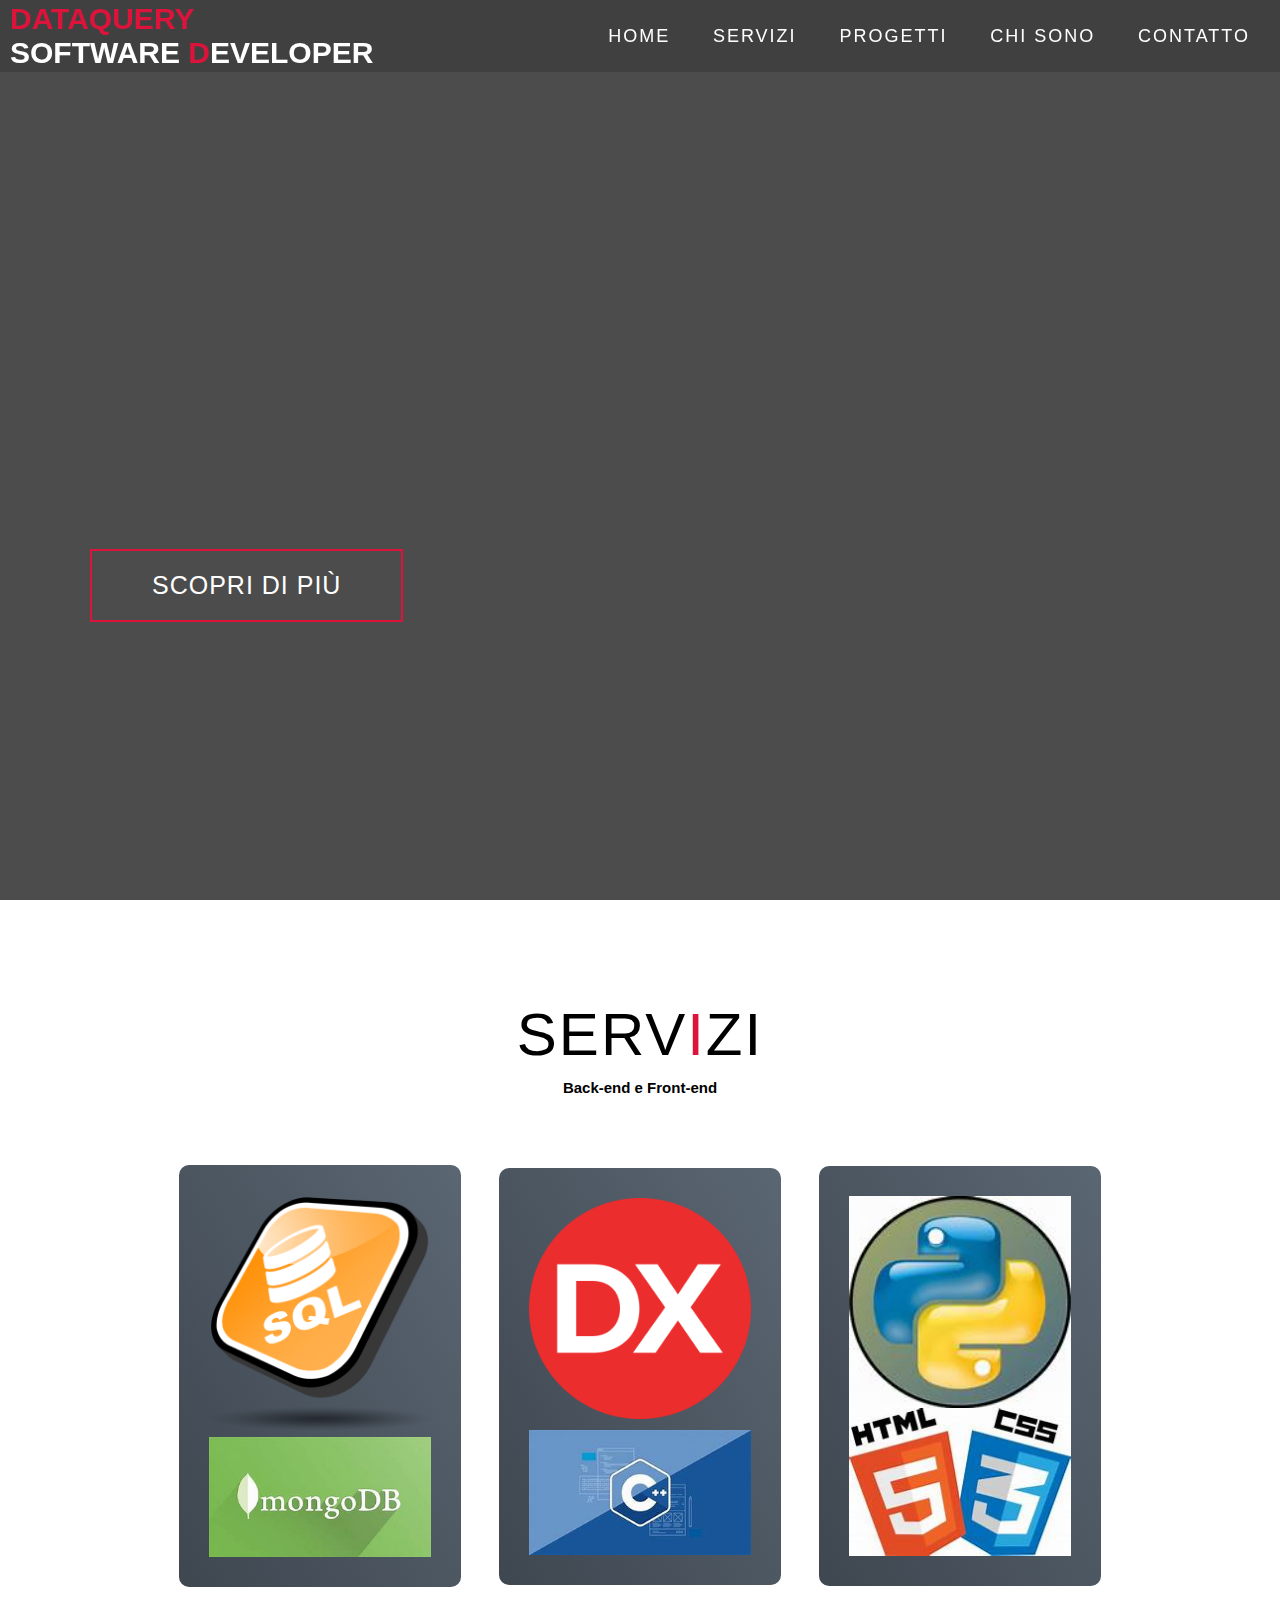
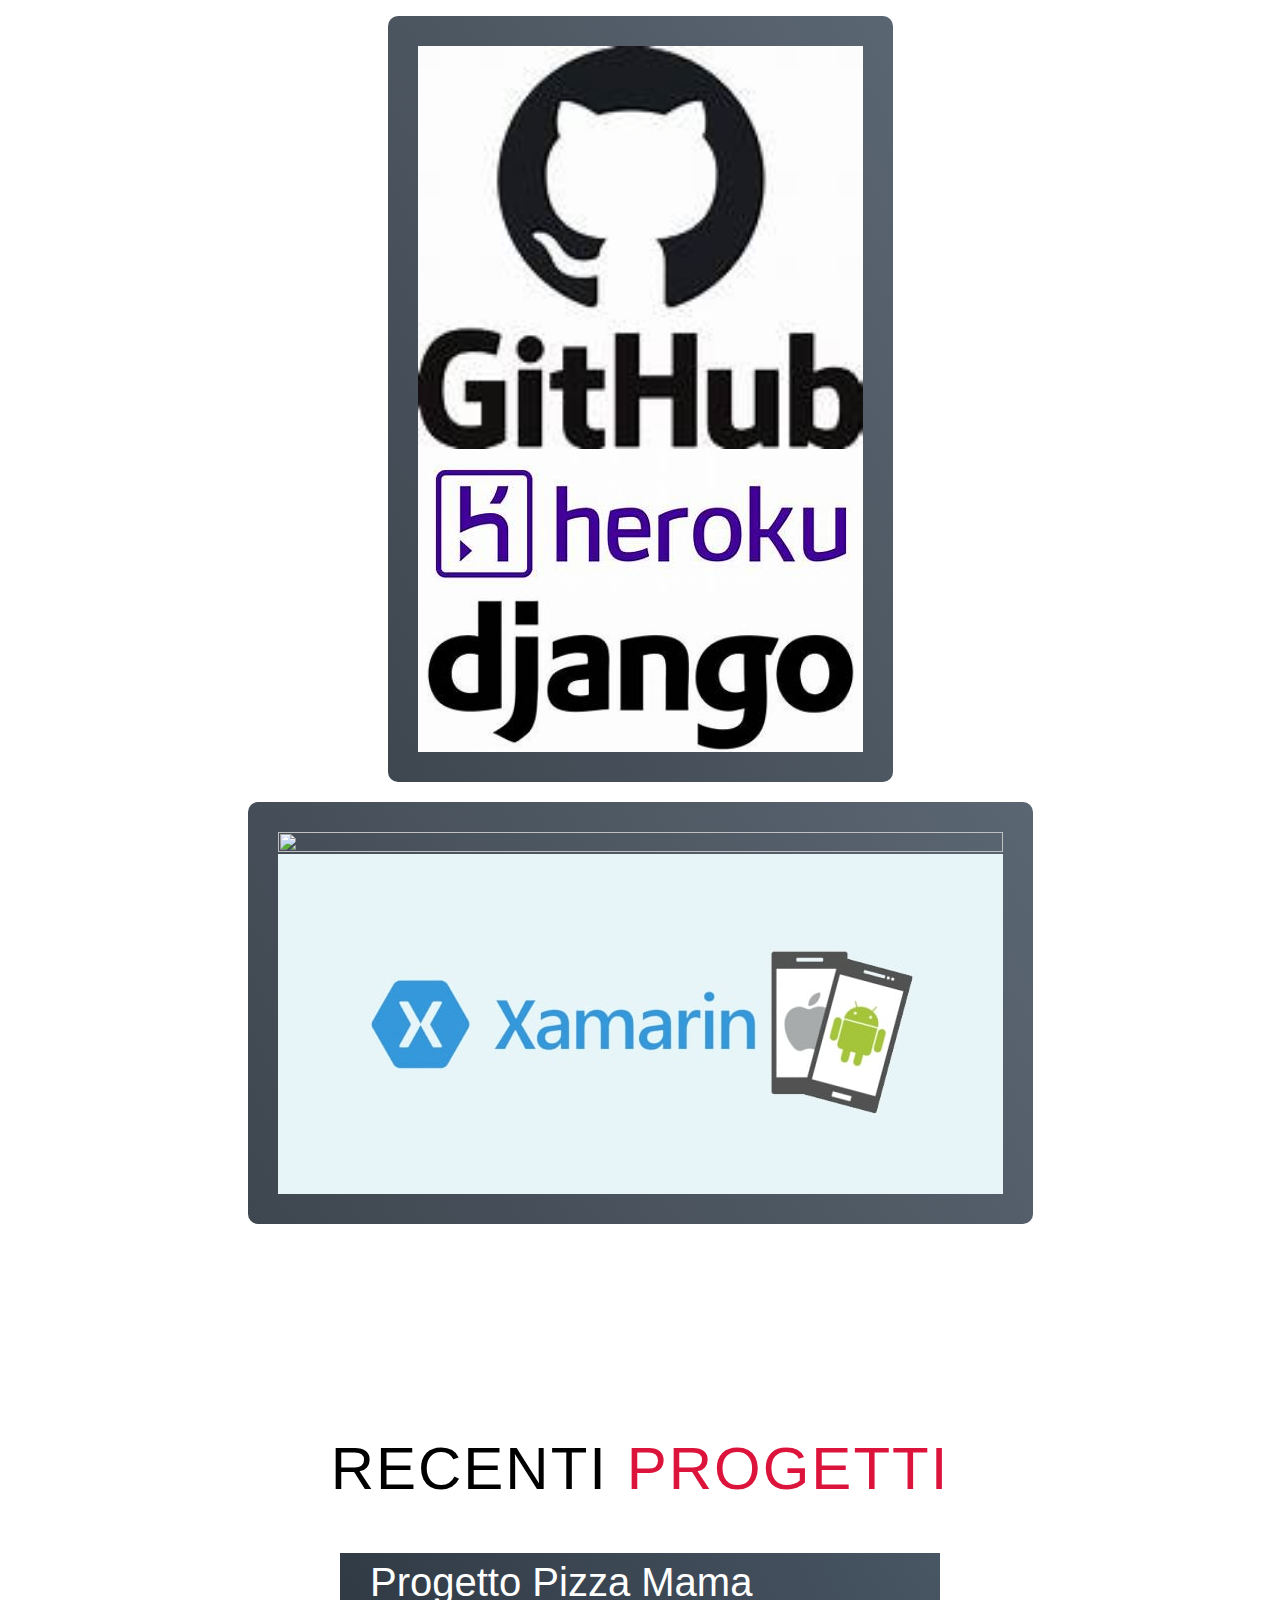
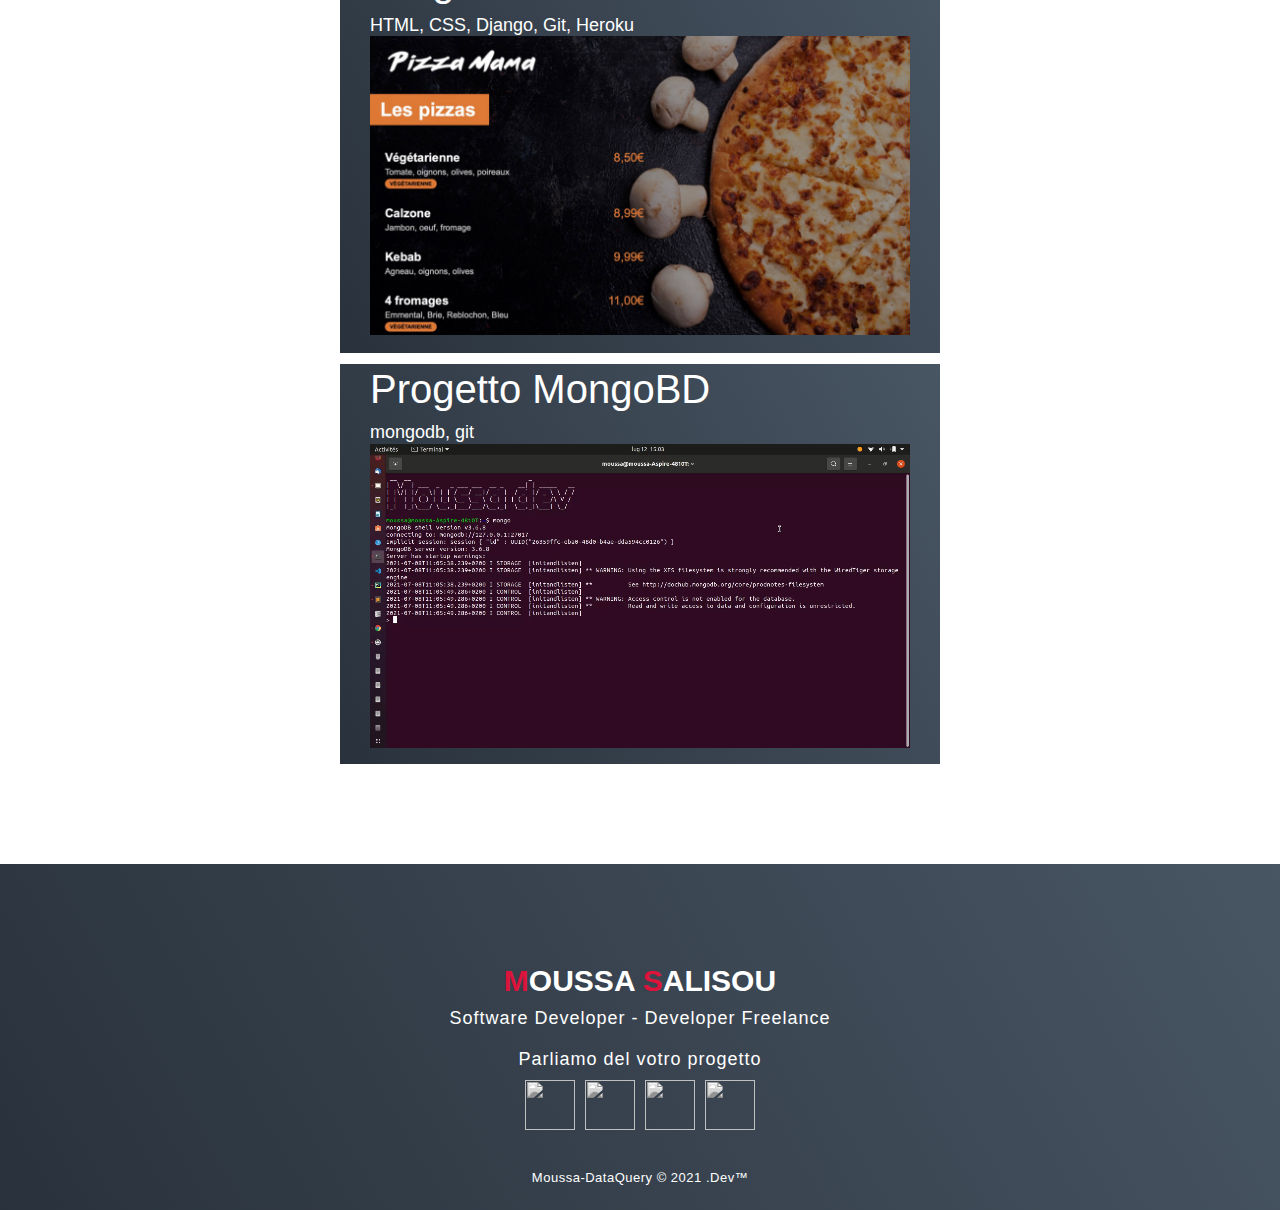
==== commit f5483da9: "Update" ====
--- a/index.html
+++ b/index.html
@@ -37,10 +37,9 @@
 <section id="hero">
 <div class="hero container">
 <div>
-	<br> <br>
-<h1>Sviluppo Softwre, Sviluppo Applicazioni mobile IOS e Android<span></span></h1>
-<h1>Scopri tutto con  DataQuery<span></span></h1>
-<h1>Cosa aspetti Fai clic e scopri tutto<span></span></h1>
+<h1>Sviluppo Software, <span>Sviluppo Applicazioni mobile Android</span></h1>
+<h1>Programmazione Api <span></span></h1>
+<h1>Fai un clic sotto e scopri<span></span></h1>
 <a href="#projects" type="button" class="cta">Scopri di più</a>
 </div>
 </div>
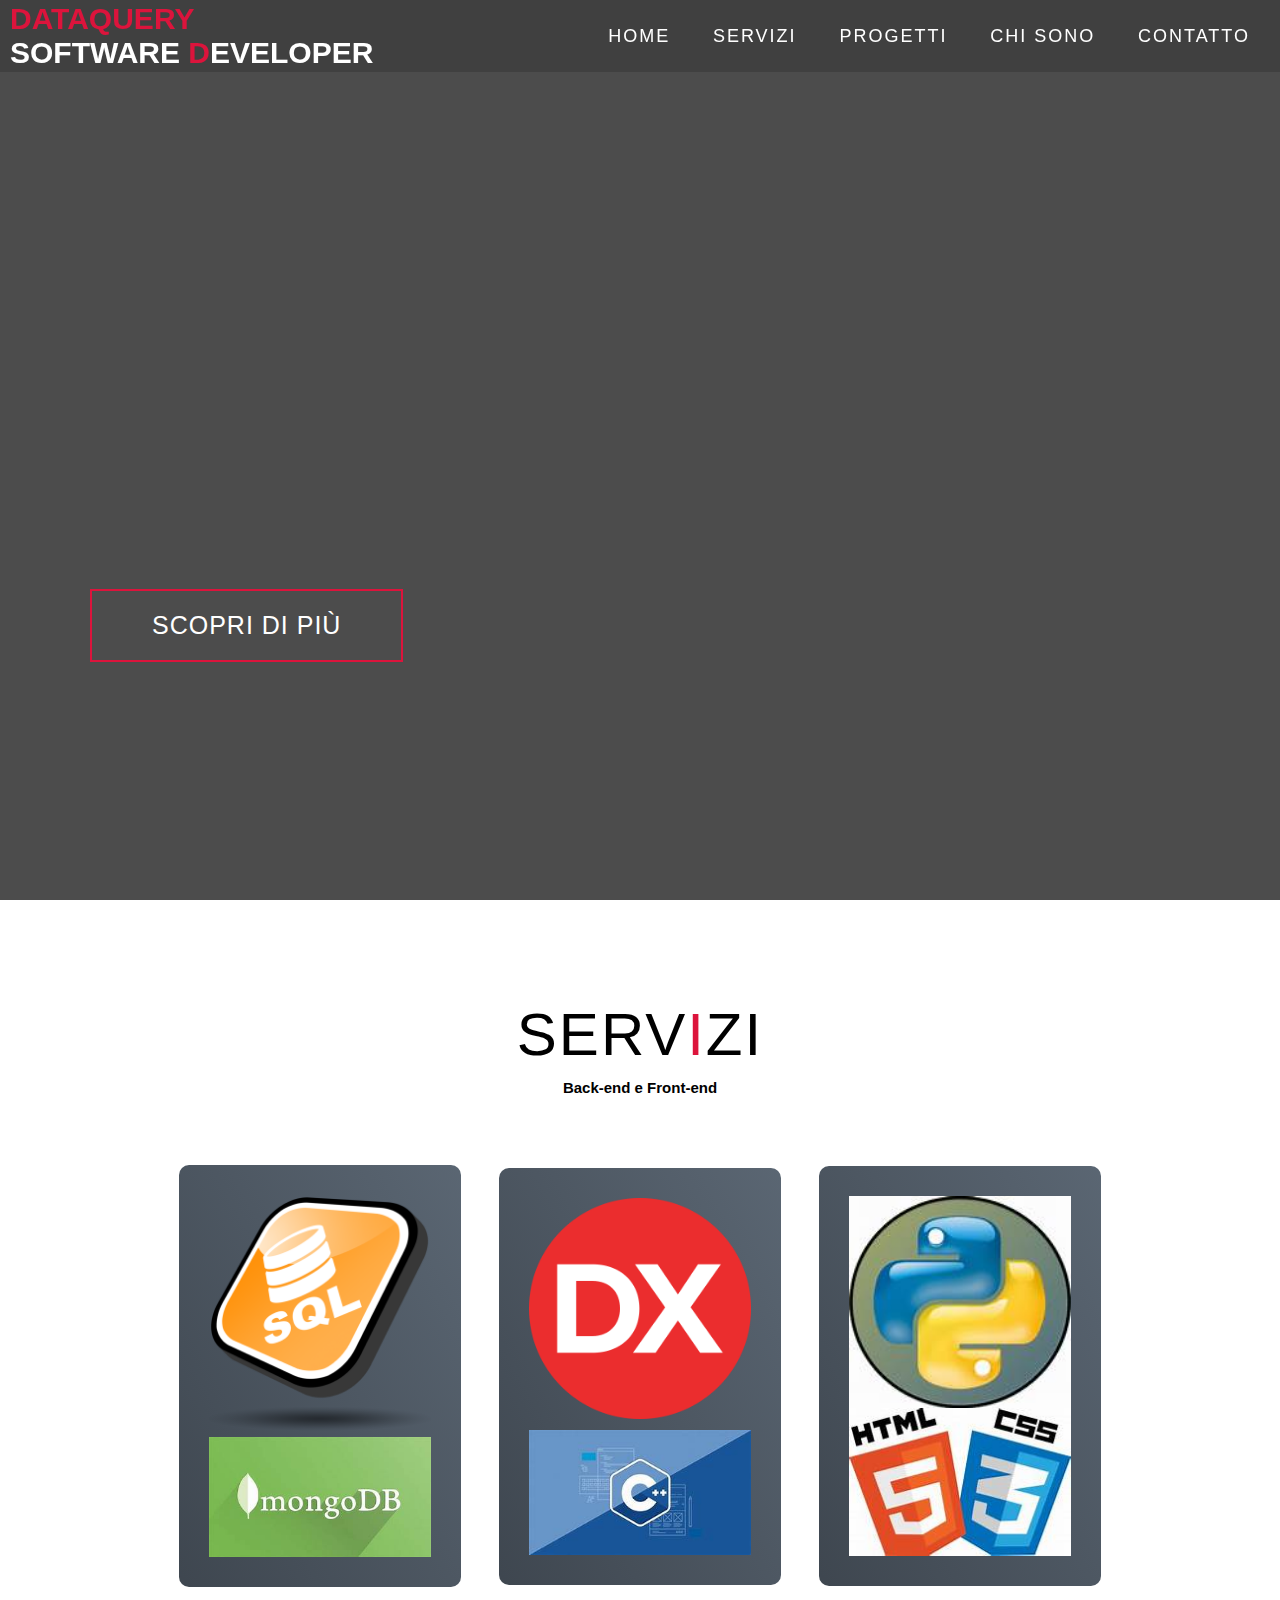
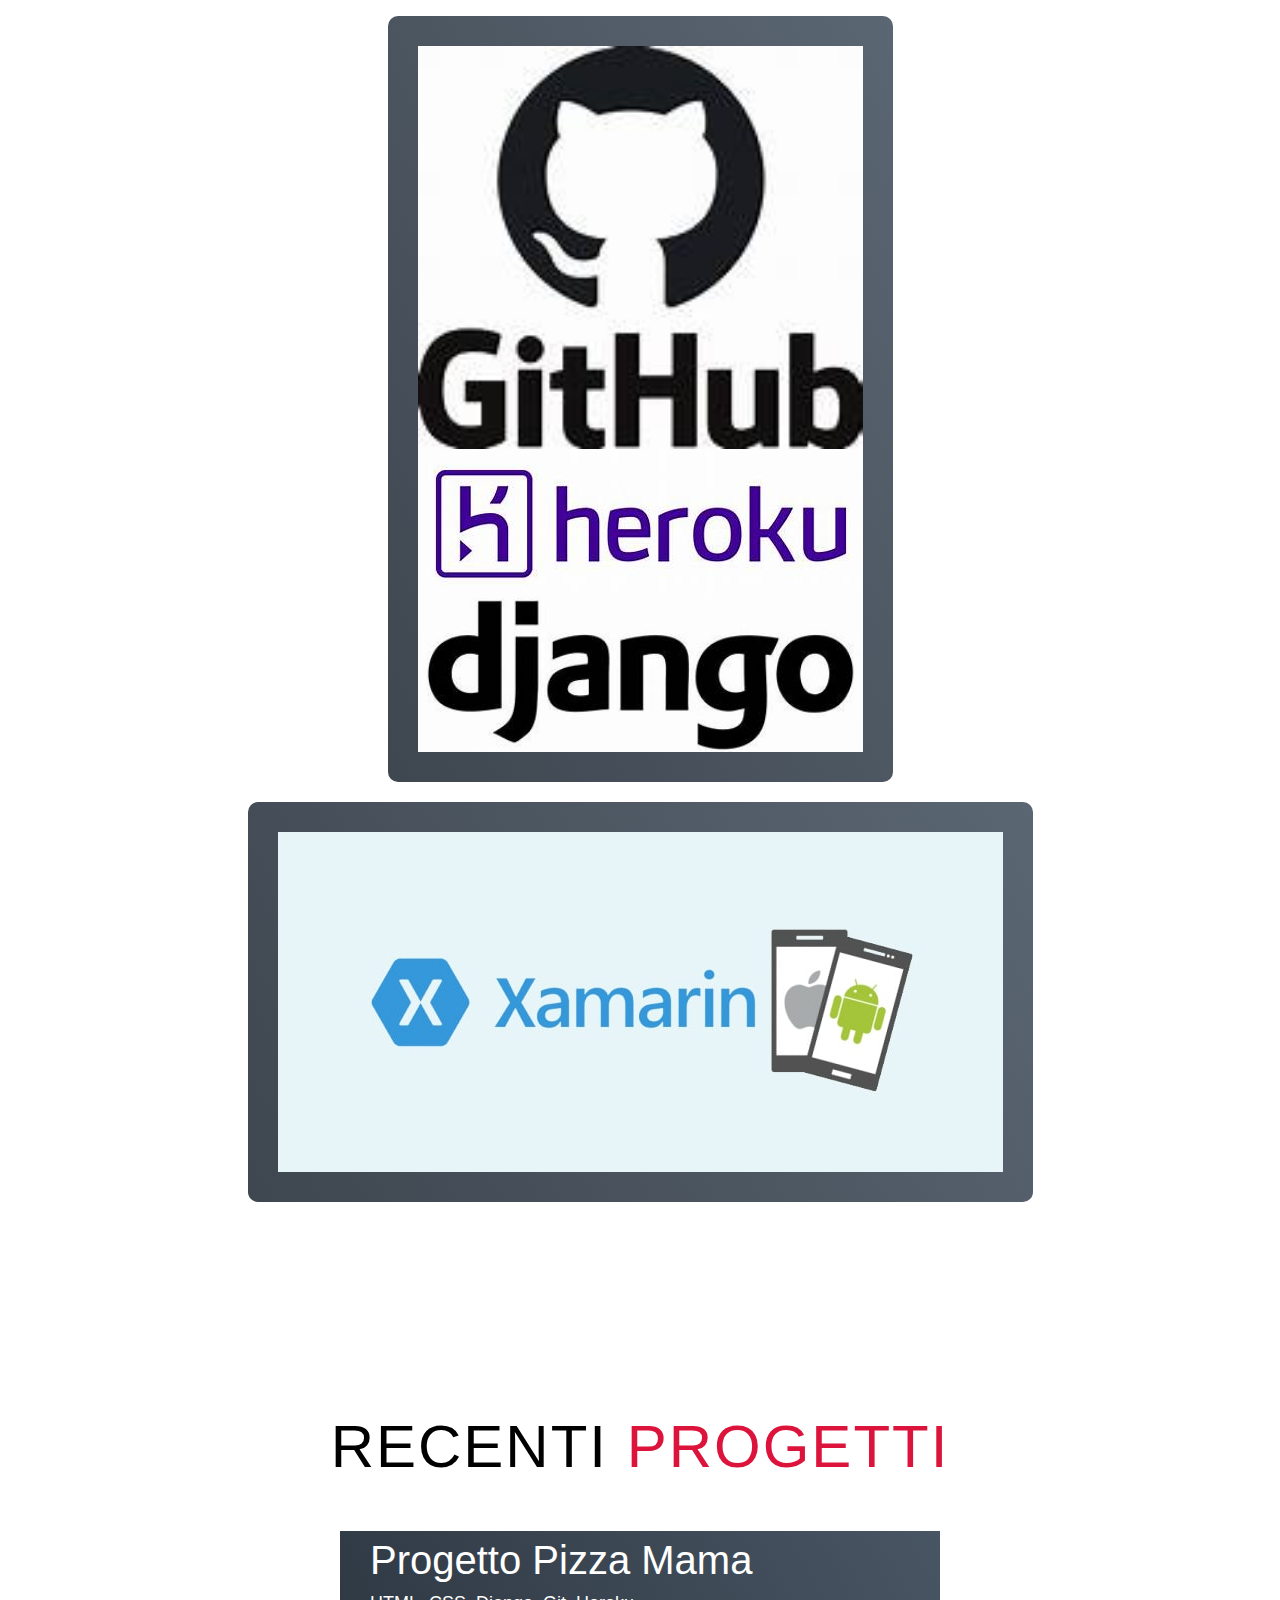
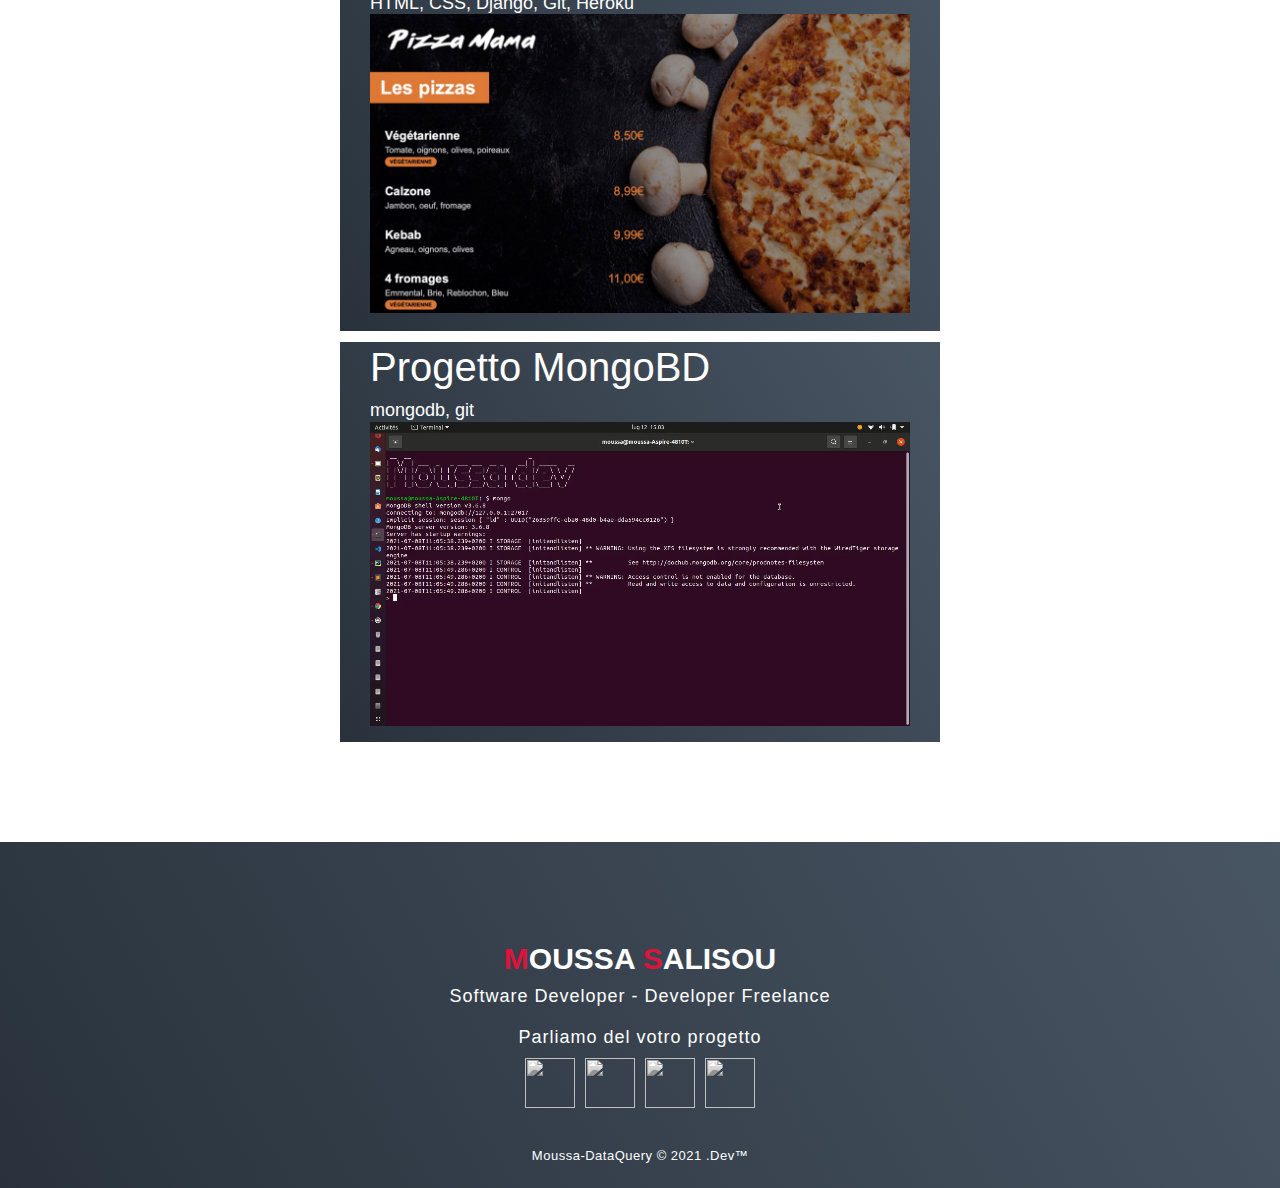
==== commit a858b7cd: "Update Homepage" ====
--- a/index.html
+++ b/index.html
@@ -37,8 +37,8 @@
 <section id="hero">
 <div class="hero container">
 <div>
-<h1>Sviluppo Software, <span>Sviluppo Applicazioni mobile Android</span></h1>
-<h1>Programmazione Api <span></span></h1>
+<h1>Sviluppo Software, <span></span></h1>
+<h1>Sviluppo Applicazioni mobile Android<span></span></h1>
 <h1>Fai un clic sotto e scopri<span></span></h1>
 <a href="#projects" type="button" class="cta">Scopri di più</a>
 </div>
@@ -78,7 +78,7 @@
 </div>	
 
 <div class="service-item">
-	<img src="c#.jpg">
+	<!--img src="c#.jpg"-->
 	<img src="mobile-app-framework-xamarin.jpg">
 </div>	
 	<!--div class="service-item">
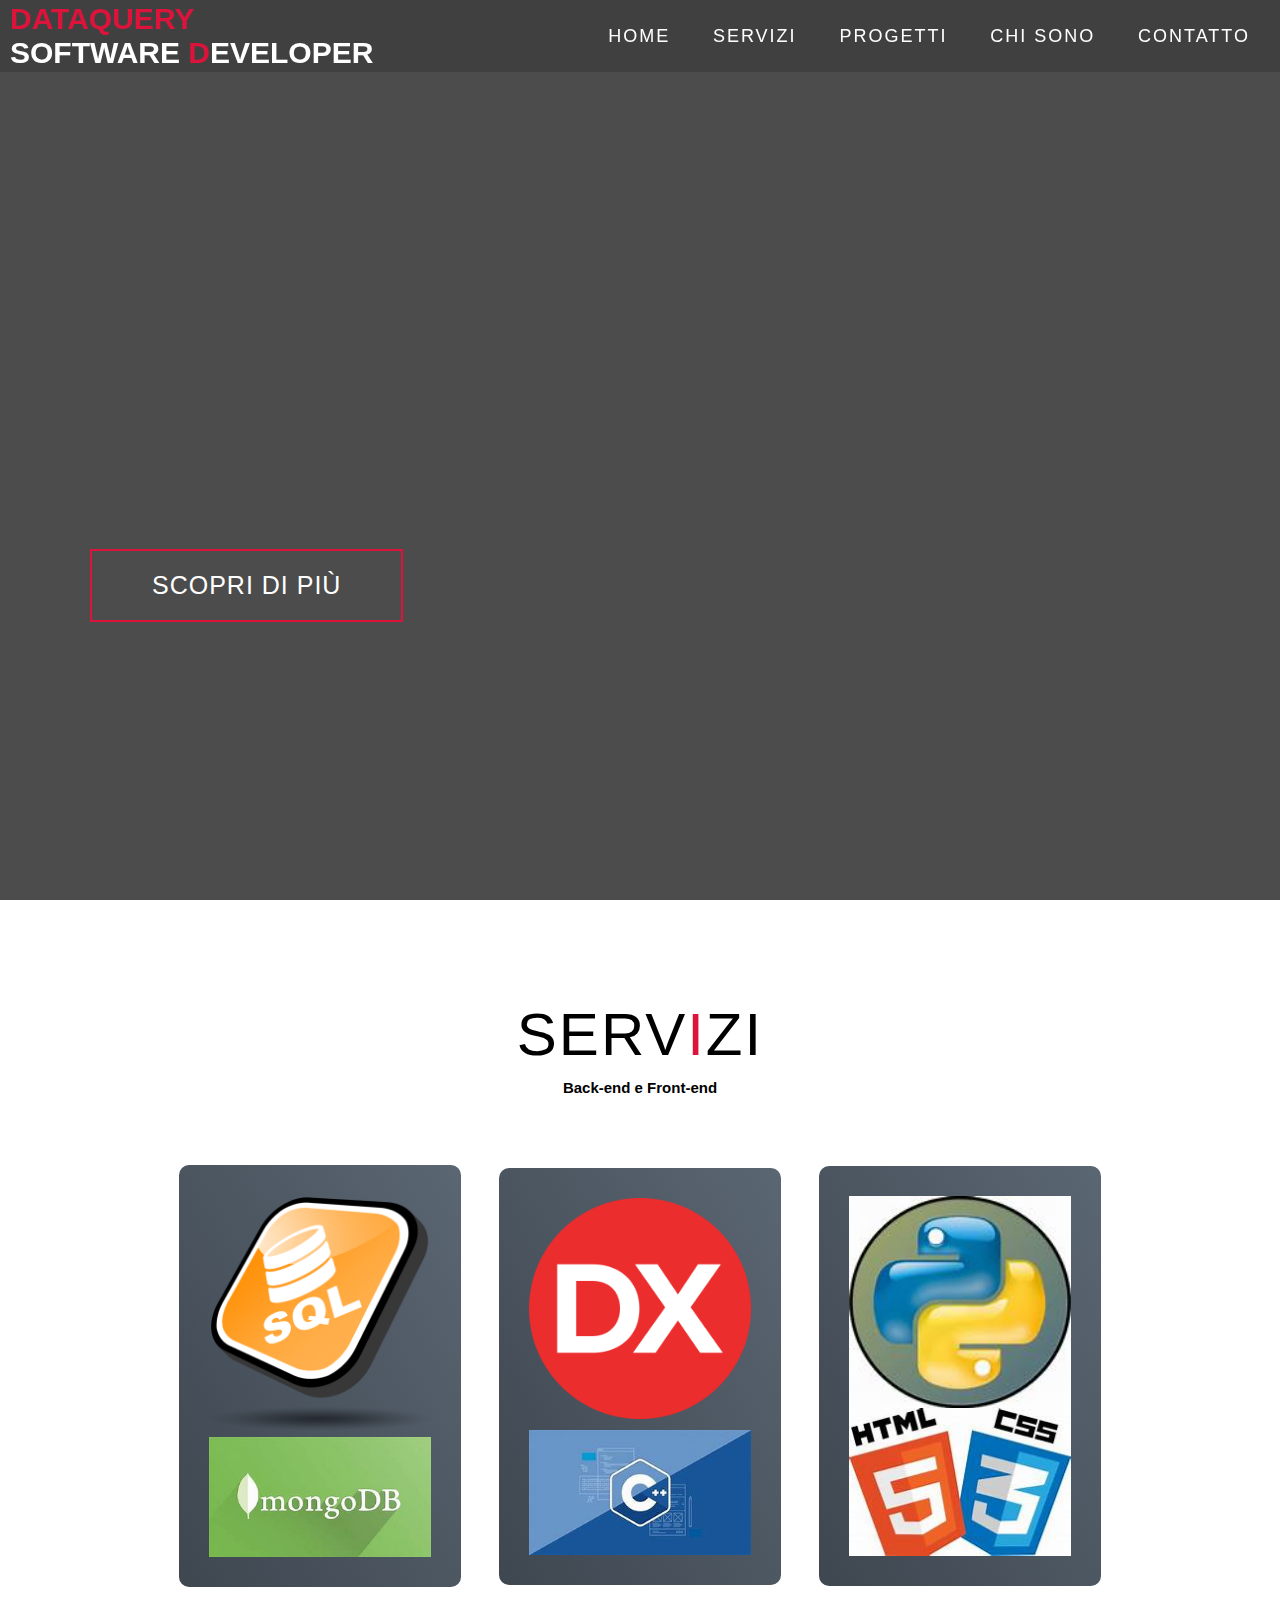
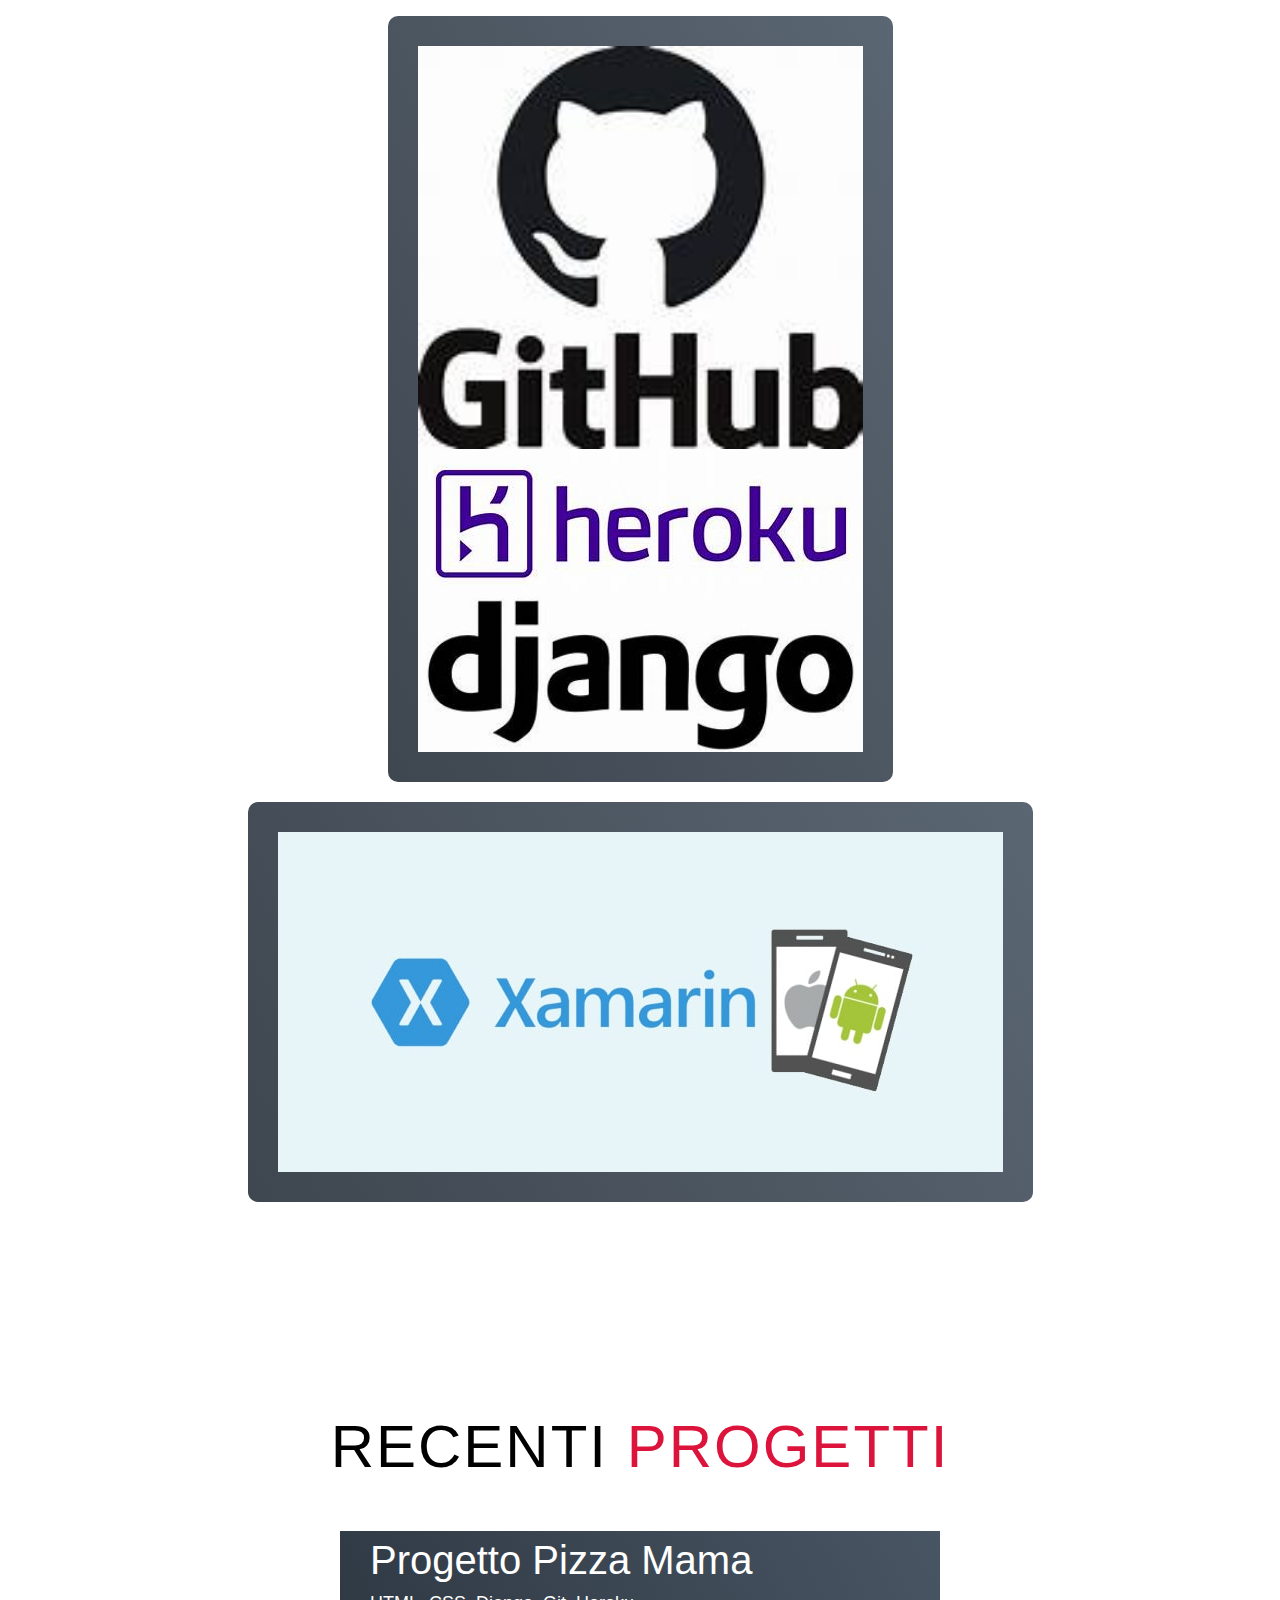
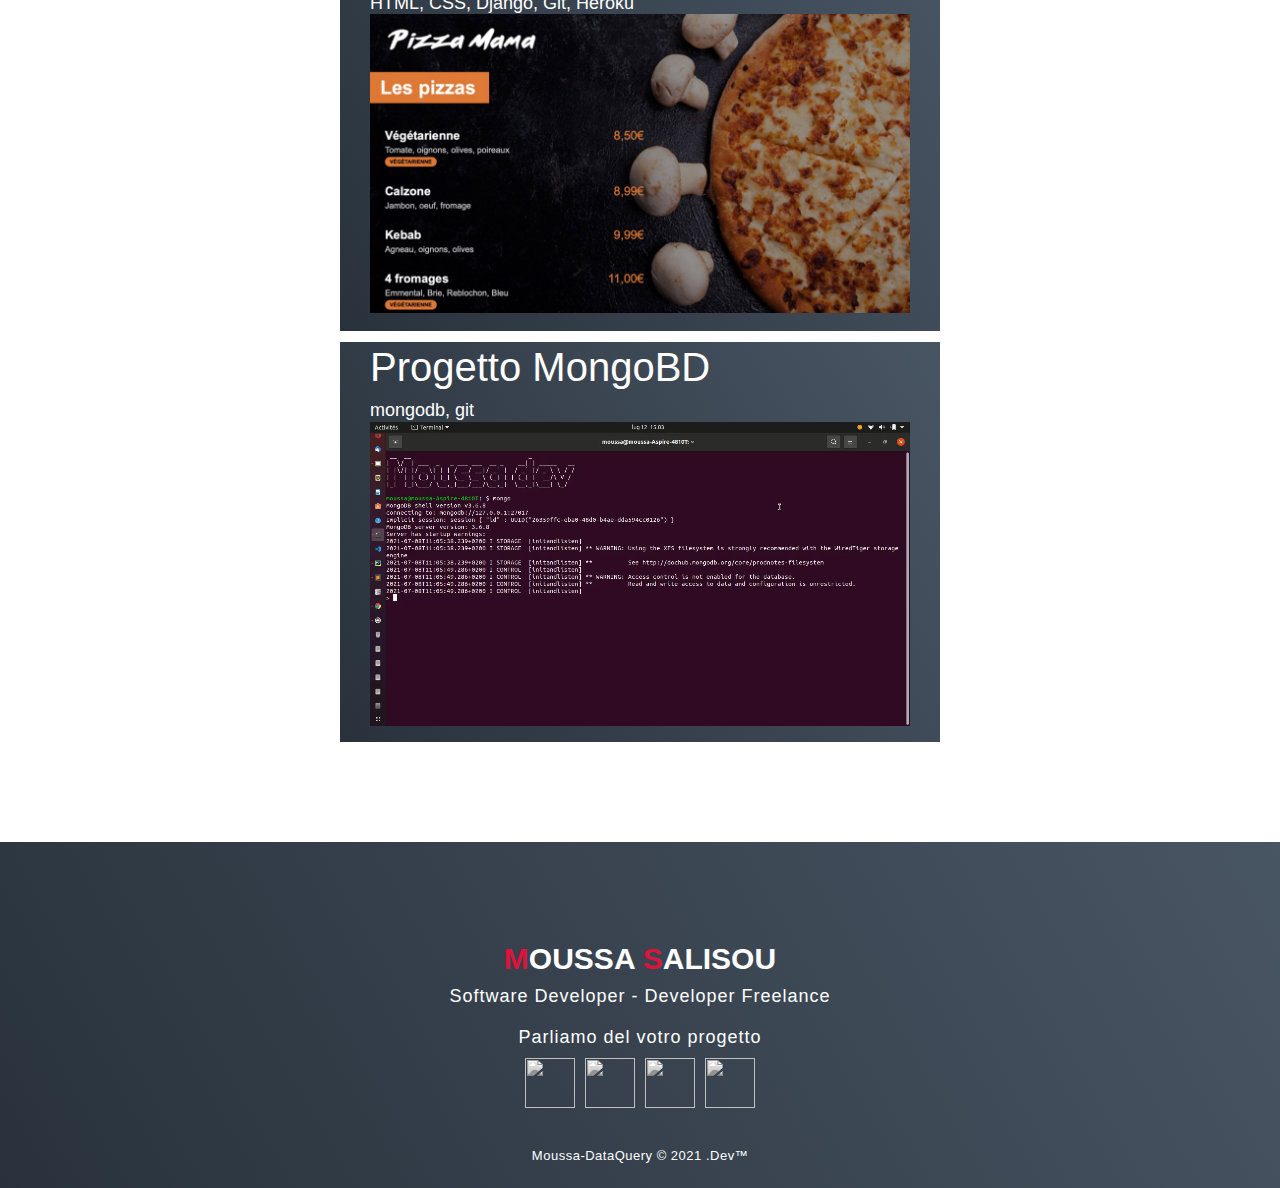
==== commit 56f665a8: "Update" ====
--- a/index.html
+++ b/index.html
@@ -38,8 +38,8 @@
 <div class="hero container">
 <div>
 <h1>Sviluppo Software, <span></span></h1>
+<h1><span></span></h1>
 <h1>Sviluppo Applicazioni mobile Android<span></span></h1>
-<h1>Fai un clic sotto e scopri<span></span></h1>
 <a href="#projects" type="button" class="cta">Scopri di più</a>
 </div>
 </div>
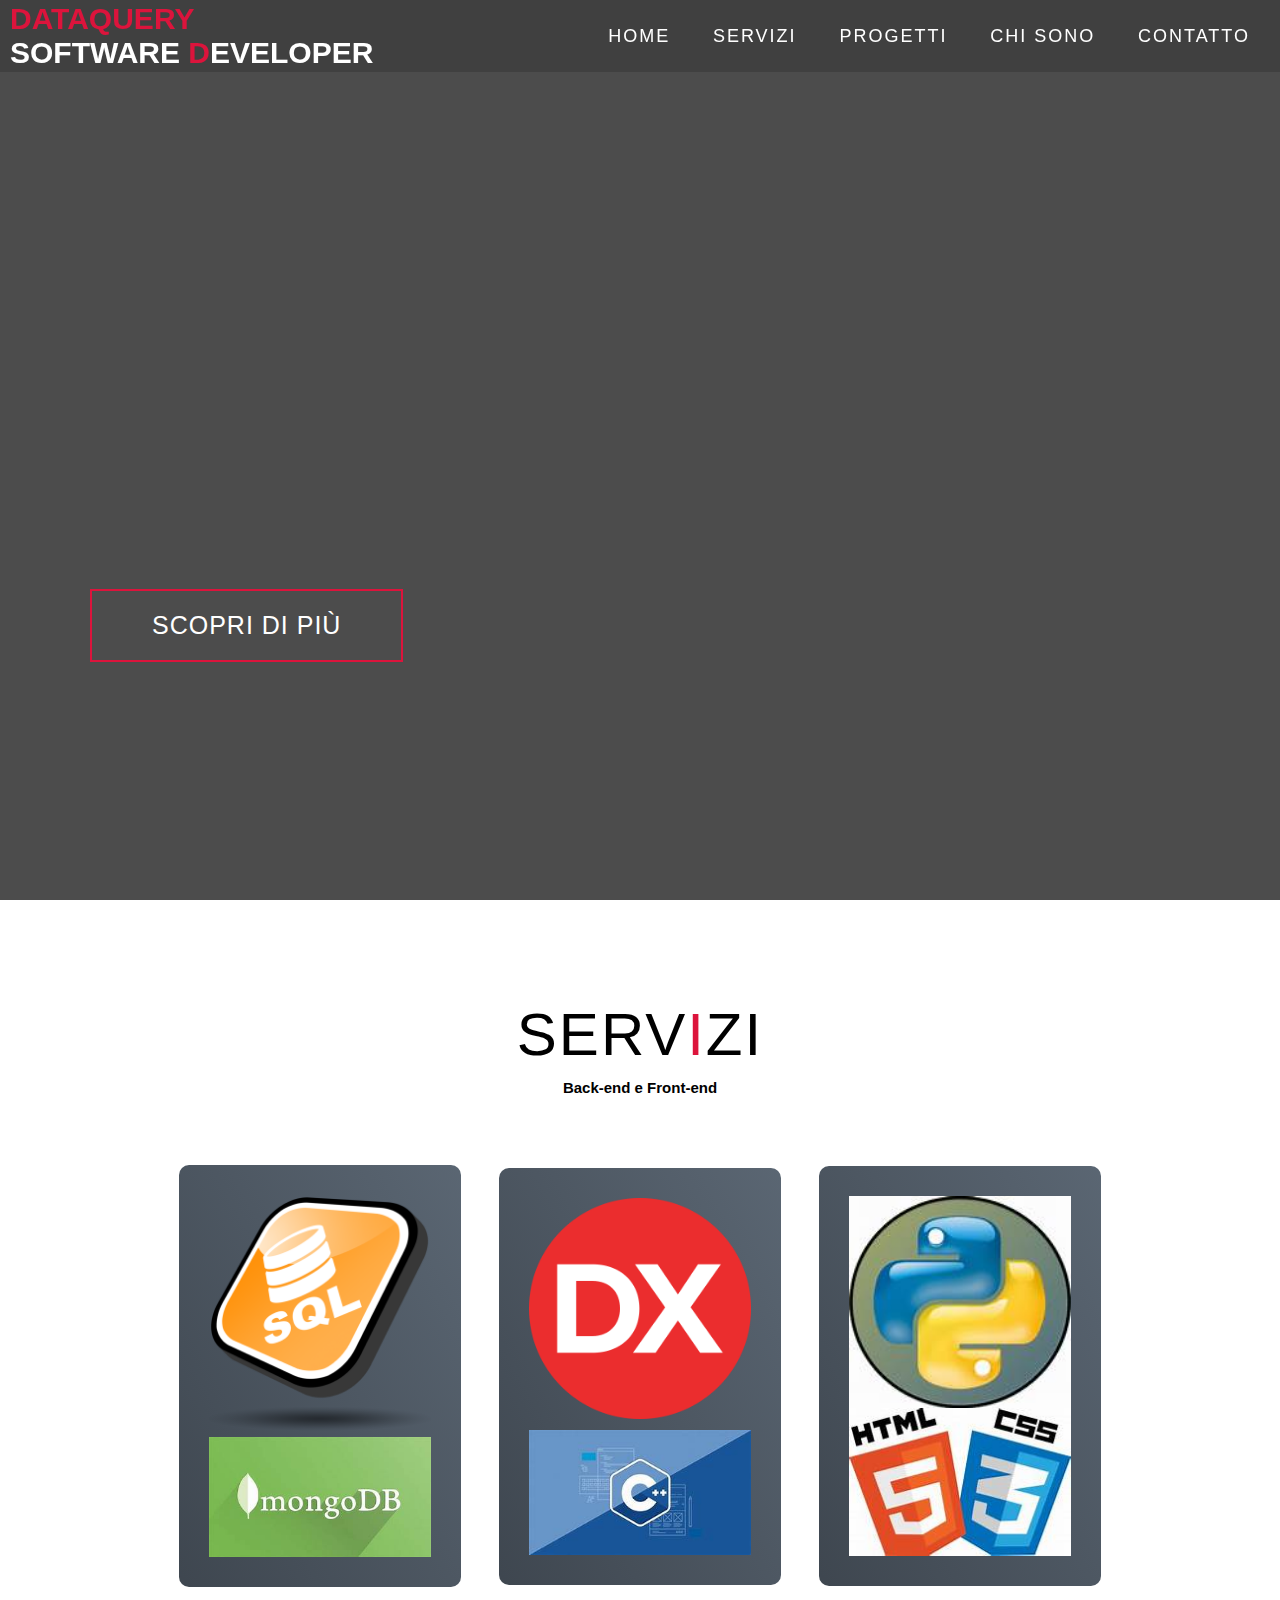
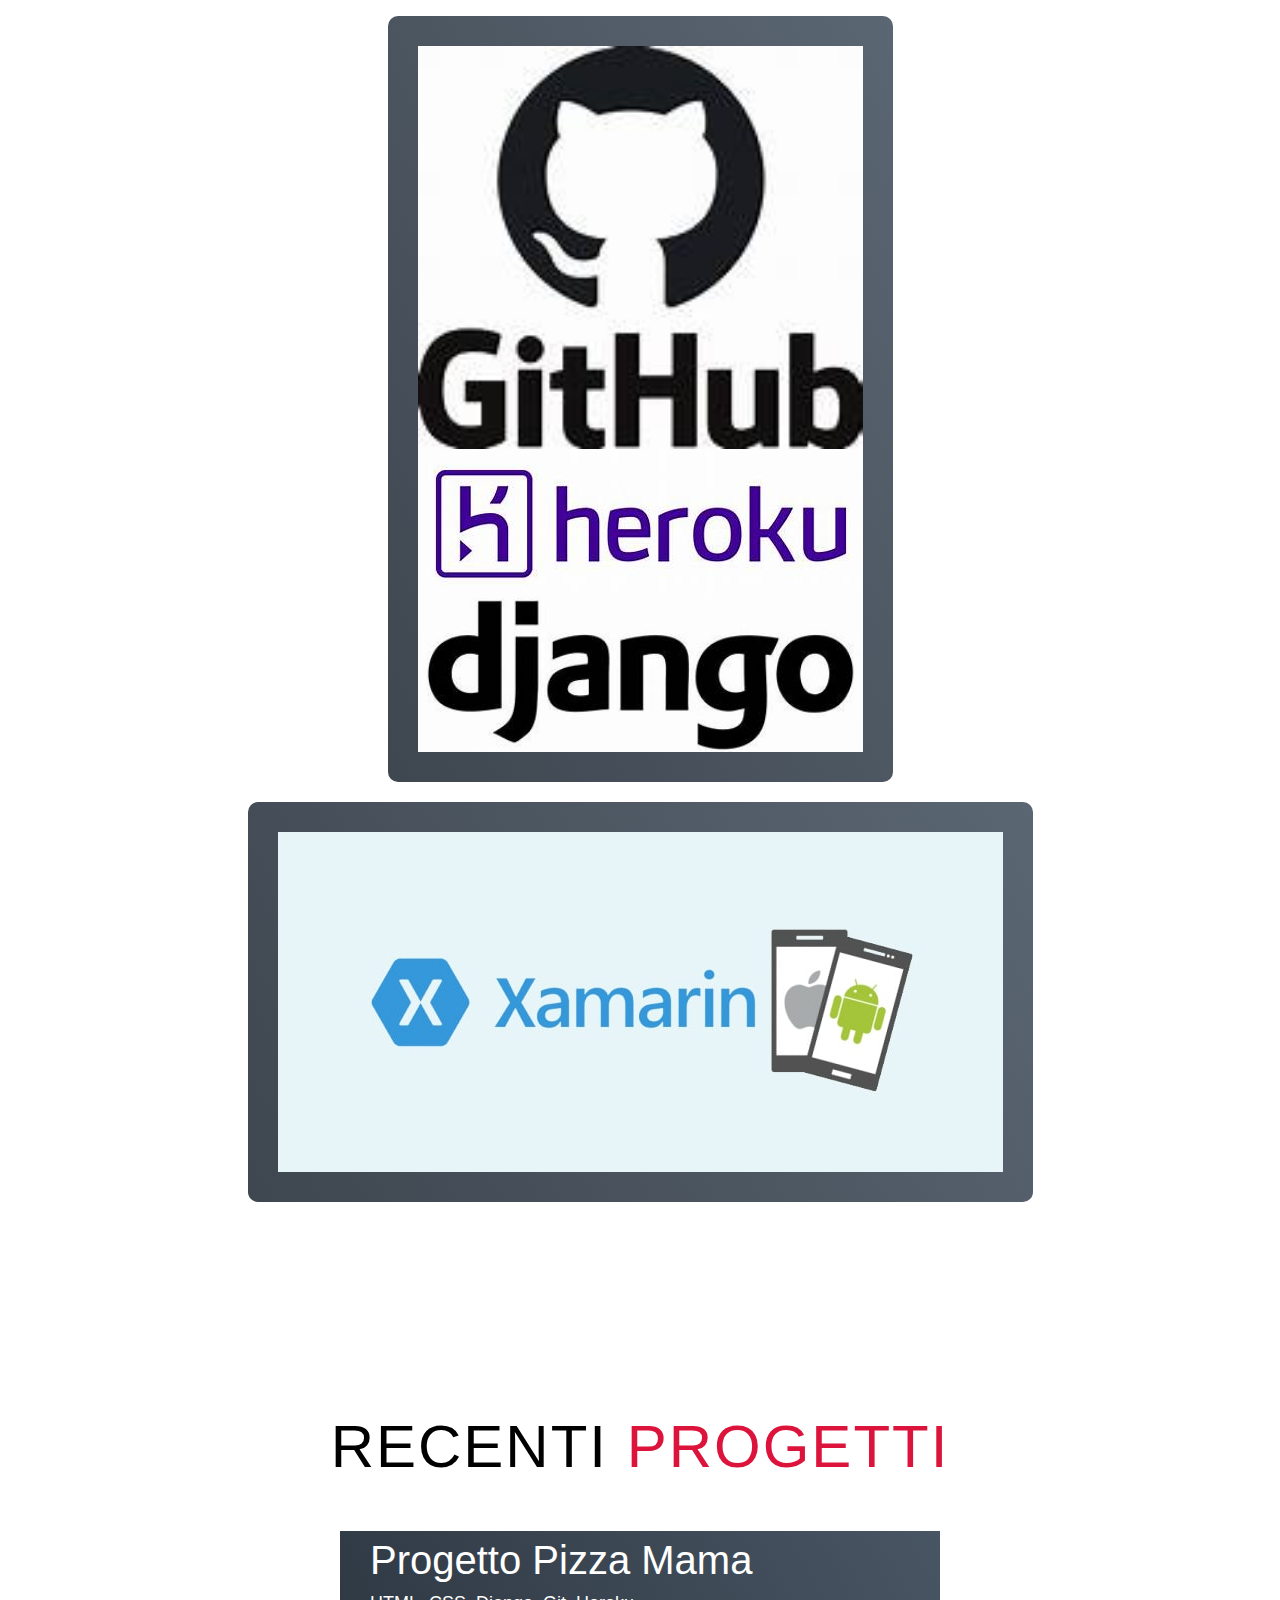
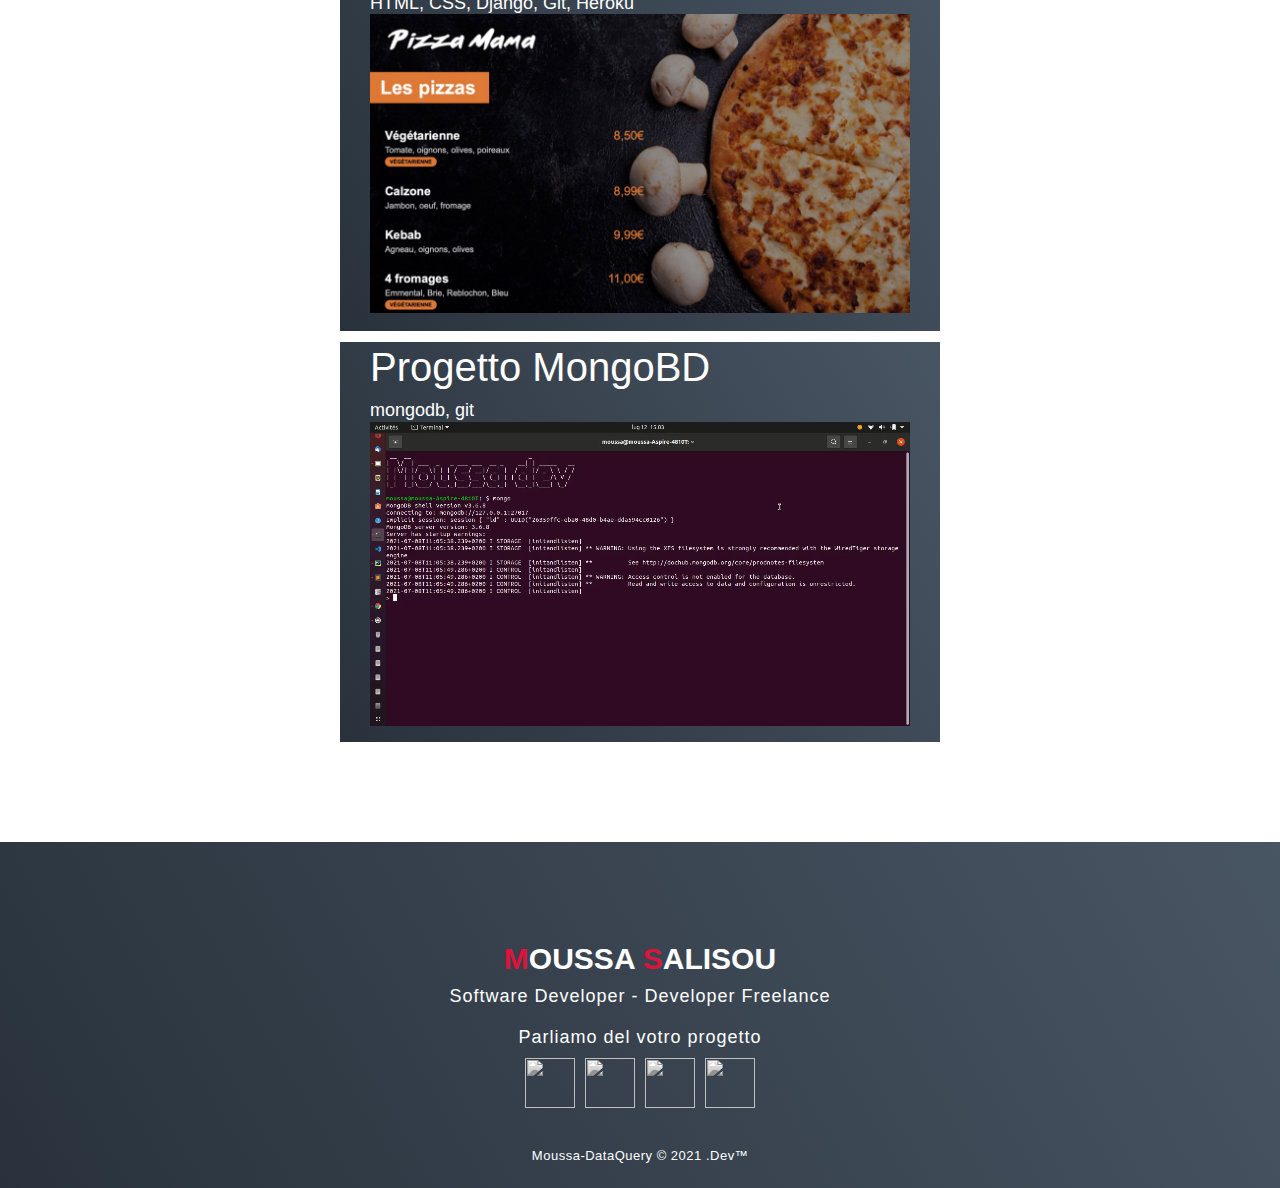
==== commit 865c5dd2: "Update" ====
--- a/index.html
+++ b/index.html
@@ -37,8 +37,8 @@
 <section id="hero">
 <div class="hero container">
 <div>
-<h1>Sviluppo Software, <span></span></h1>
-<h1><span></span></h1>
+<h1>DataQuery<span></span></h1>
+<h1>Sviluppo Software<span></span></h1>
 <h1>Sviluppo Applicazioni mobile Android<span></span></h1>
 <a href="#projects" type="button" class="cta">Scopri di più</a>
 </div>
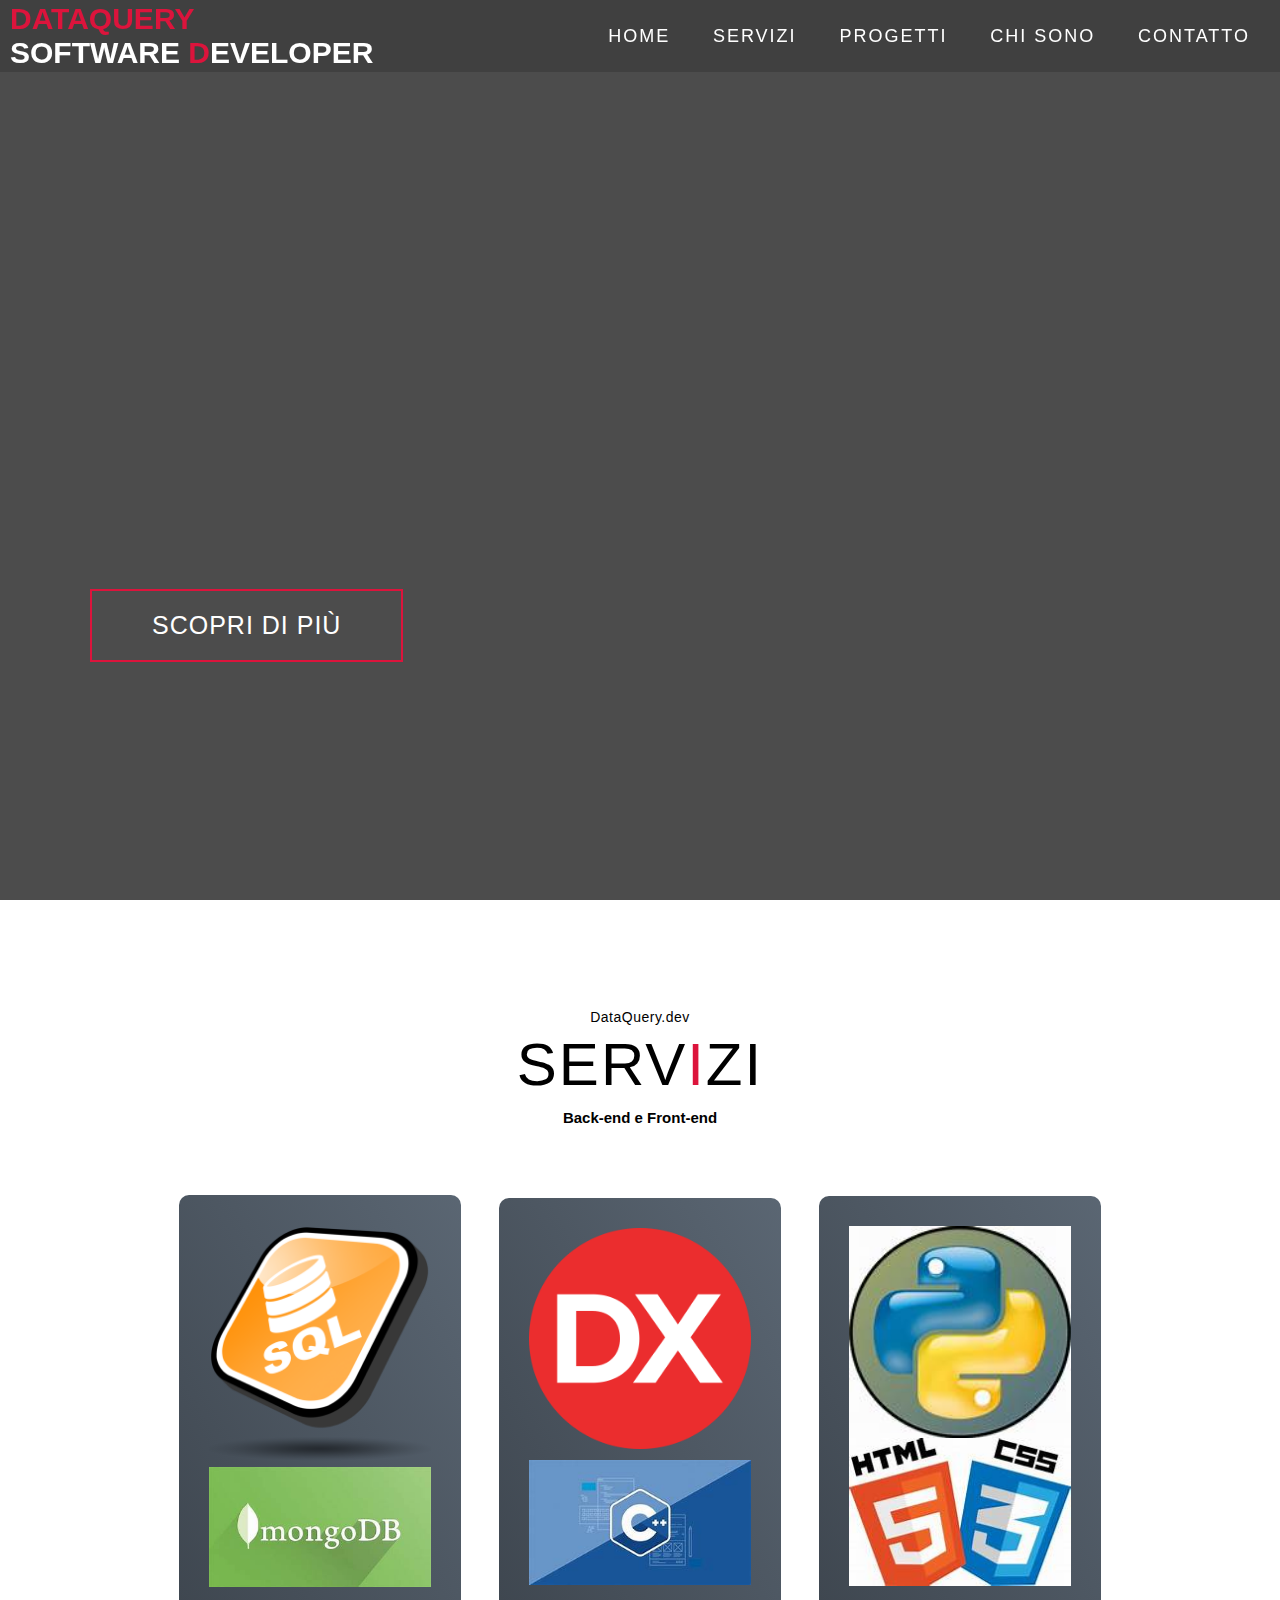
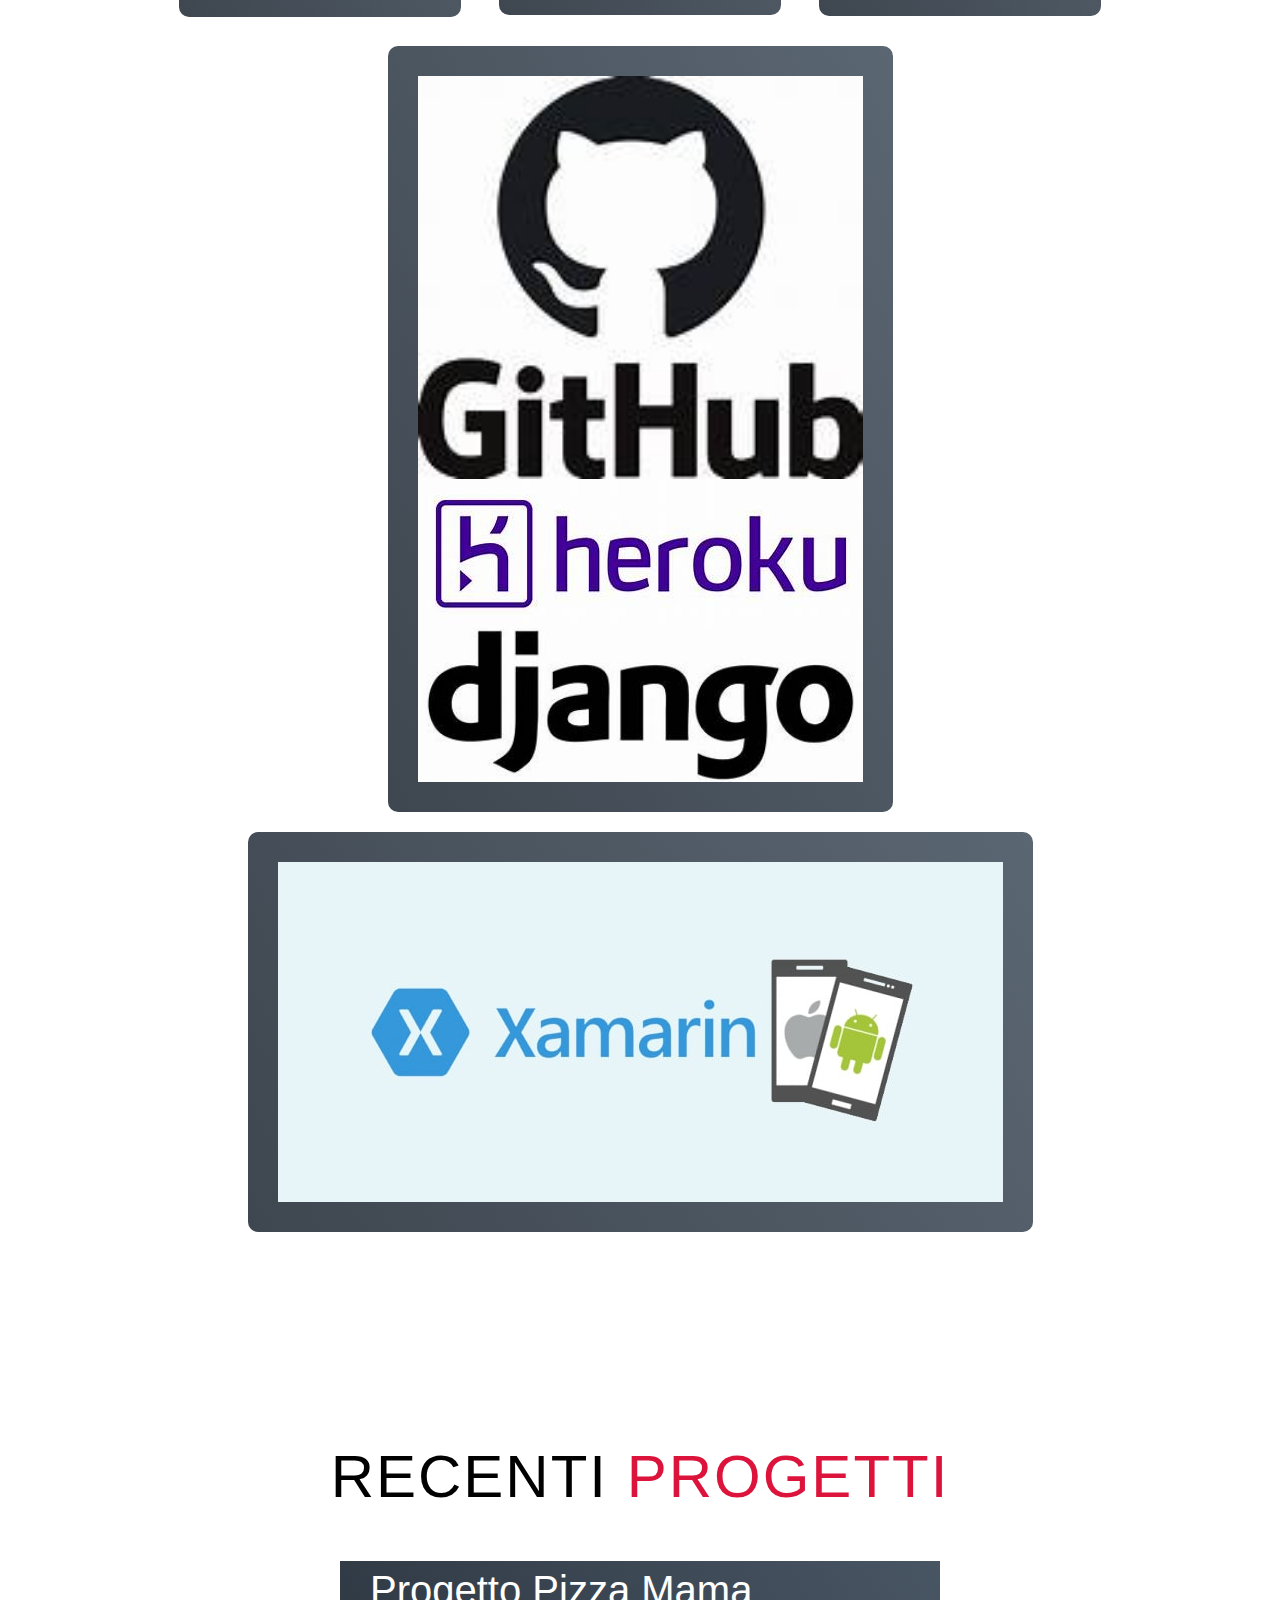
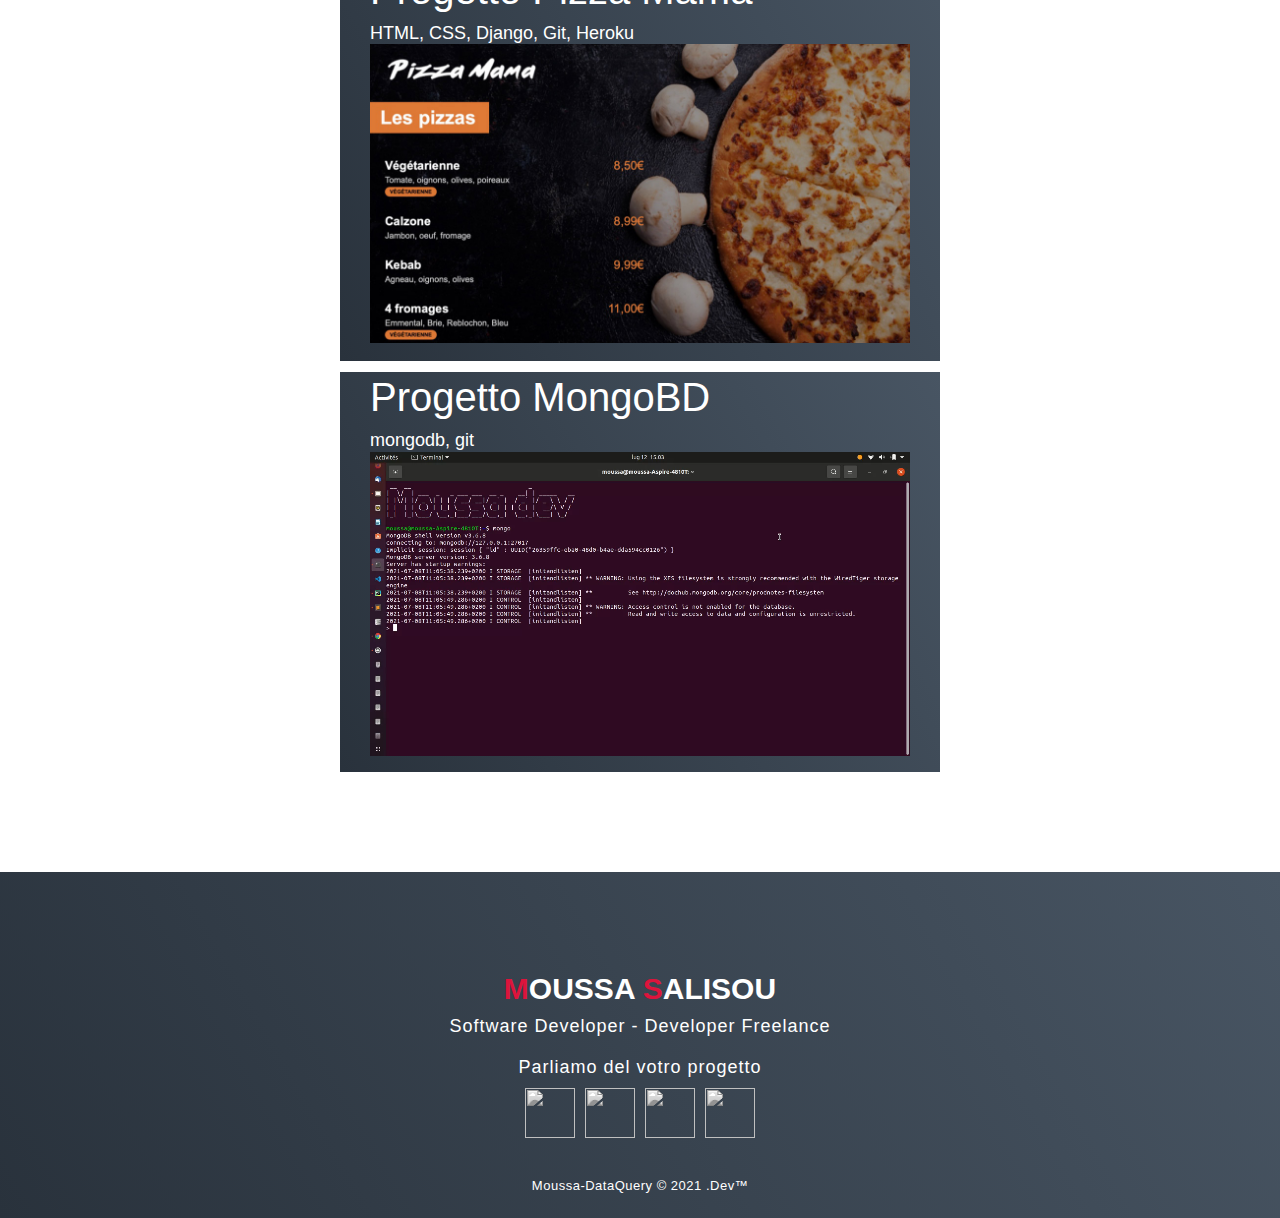
==== commit 5908f3c9: "Aggiunta di chi sono" ====
--- a/index.html
+++ b/index.html
@@ -48,6 +48,7 @@
 <!-- Service Section -->
 <section id="services">
 <div class="services container">
+	<p>DataQuery.dev</p>
 <div class="service-top">
 <h1 class="section-title">Serv<span>i</span>zi</h1>
 <h2>Back-end e Front-end</h2>
